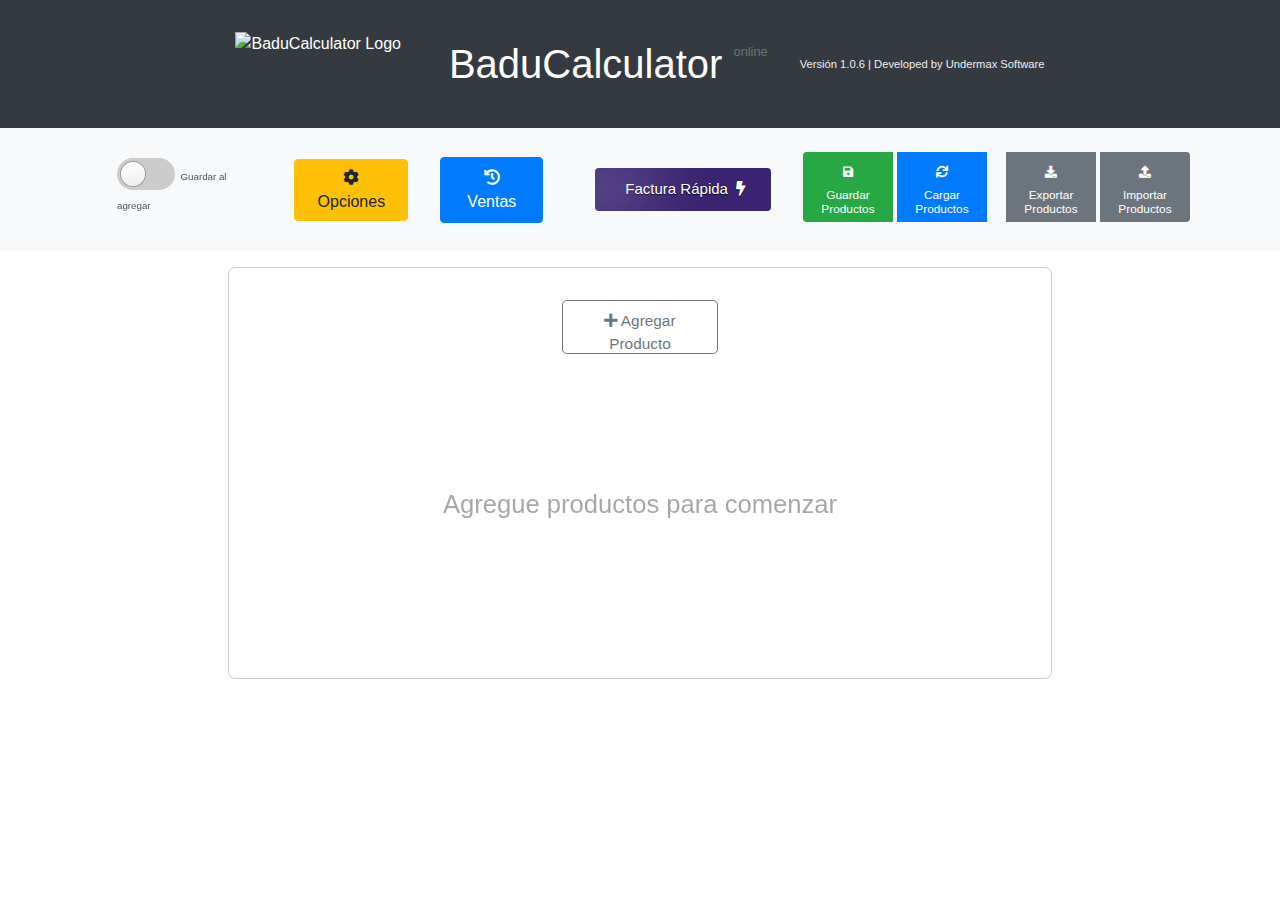
==== index.html @ 21d21f9d "v1.0.6" ====
<!DOCTYPE html>
<html lang="es">
<head>
 <meta charset="UTF-8">
    <meta http-equiv="X-UA-Compatible" content="IE=edge">
    <meta name="viewport" content="width=device-width, initial-scale=1.0">    
    <link rel="stylesheet" href="estilos.css">
    <link rel="stylesheet" href="https://cdnjs.cloudflare.com/ajax/libs/font-awesome/5.15.4/css/all.min.css">
    <link rel="manifest" href="manifest.json">
    <link href="https://maxcdn.bootstrapcdn.com/bootstrap/4.5.2/css/bootstrap.min.css" rel="stylesheet">
    <script src="https://cdn.jsdelivr.net/npm/@popperjs/core@2.9.3/dist/umd/popper.min.js"></script>
    <script src="https://code.jquery.com/jquery-3.6.0.min.js"></script>
    <script src="https://maxcdn.bootstrapcdn.com/bootstrap/4.5.2/js/bootstrap.min.js"></script>
    <link rel="stylesheet" href="https://fonts.googleapis.com/css?family=Poppins:900i&display=swap">
    <script src="https://code.jquery.com/ui/1.13.1/jquery-ui.min.js"></script>
    <link rel="stylesheet" href="https://code.jquery.com/ui/1.13.1/themes/base/jquery-ui.css">
  
   <title>BaduCalculator Online</title>
</head> 
<body>
<header>
<div class="container-fluid bg-dark text-white py-3">
  <div class="container d-flex align-items-center">
    <img src="https://raw.githubusercontent.com/maxii1996/BaduCalculator-Online/main/icon-192x192.png" alt="BaduCalculator Logo" height="64" align="left">
    <h1 class="text-white mb-0 ml-3">BaduCalculator <sup class="text-secondary">online</sup></h1>
   <span id="version">Versión 1.0.6  | Developed by Undermax Software</span>
  </div>
</div>

</header>
        <nav class="navbar navbar-expand-lg navbar-light bg-light">
		
		<div id="notification" class="notification" style="display: none;">
    <div id="notification-content" class="notification-content"></div>
</div>
<div class="container">
<label class="toggle" style="margin-left: 2rem;">
  <input class="toggle-checkbox" type="checkbox" id="autoguardarProductos" checked>
  <div class="toggle-switch"></div>
  <span class="toggle-label">Guardar al agregar</span>
</label>
<button id="modal-btn" class="btn btn-warning">
  <i class="fas fa-cog"></i> Opciones
</button>
<a class="nav-link btn btn-primary" href="#" data-toggle="modal" data-target="#historialVentasModal">
        <i class="fas fa-history"></i> Ventas
      </a>
<button type="button" class="custom-btn" id="cargarFacturacionRapida">

  <div class="text-container">
    <span class="original-text"> ‎  Factura Rápida ‎  </span>
	  <i class="fas fa-bolt"></i>
  </div>
</button>

<div id="modal-container">
  <div id="modal-content"> 
   <hr>
    <h2>Ajustes generales</h2>
    <div class="d-flex mt-3">

      <button id="save-btn" class="btn btn-success ventana-button">
        <i class="fas fa-save"></i> Guardar
      </button>
      <button id="close-modal-btn" class="btn btn-danger ventana-button">
        <i class="fas fa-times"></i> Cancelar
      </button>
      <button id="exportarConfig" class="btn btn-primary ventana-button">
        <i class="fas fa-file-export"></i> Exportar configuración
      </button>
      <button id="importarConfig" class="btn btn-secondary ventana-button">
        <i class="fas fa-file-import"></i> Importar configuración
      </button>
      <input type="file" id="archivoConfig" accept=".json" style="display: none;">
    </div>
  
    <div class="d-flex mt-3">
	 <h5>Facturación Rápida de productos:</h5>
<button type="button" class="btn btn-primary d-flex justify-content-between align-items-center" style="width: 25%;" id="facturacionRapidaBtn">
    <i class="fas fa-arrow-circle-right"></i><span style="padding-right: 1rem;">Personalizar</span>

</button>

</div>
<br>
  <h4>Personalizar textos de la Factura</h4>
  <br>
  
  
<style>
  .custom-input-container {
    display: flex;
    align-items: center;
    margin-bottom: 1rem;
    flex-wrap: nowrap;
  }
  
  .custom-input-label {
    white-space: nowrap;
	margin-left: 2rem !important;
  }
  
  .custom-input {
    background-color: #f8f9fa;
    border: 1px solid #ced4da;
    border-radius: 0.25rem;
    padding: 0.375rem 0.75rem;
    font-size: 1rem;
    line-height: 1.5;
    color: #495057;
    width: 30%;
	padding-left: 2rem;
	padding-right: 2rem;
    max-width: 30%;
    margin-left: 2rem;
	   margin-right: 2rem;
  }
</style>


<div class="custom-input-container">
  <label class="custom-input-label" for="message-input">Texto Inicial:</label>
  <input type="text" id="message-input" value="/do La factura mostraría" class="custom-input">
  <button id="reset-btn" class="btn btn-secondary">Restablecer</button>
</div>
<div class="custom-input-container">
  <label class="custom-input-label" for="end-message-input">Terminando:</label>
  <input type="text" id="end-message-input" value="Favor de abonar el importe al tendero más cercano. Gracias por su compra." class="custom-input">
  <button id="reset-end-message-btn" class="btn btn-secondary">Restablecer</button>
</div>
<div class="custom-input-container">
  <label class="custom-input-label" for="final-text-input">Detalle de Pago:</label>
  <input type="text" id="final-text-input" value=">> TOTAL A PAGAR: " class="custom-input">
  <button id="reset-final-text-btn" class="btn btn-secondary">Restablecer</button>
</div>
<div class="custom-input-container">
  <label class="custom-input-label" for="quick-text-1-input">Texto Rápido 1:</label>
  <input type="text" id="quick-text-1-input" value="" class="custom-input">
  <button id="reset-quick-text-1-btn" class="btn btn-secondary">Restablecer</button>
</div>
<div class="custom-input-container">
  <label class="custom-input-label" for="quick-text-2-input">Texto Rápido 2:</label>
  <input type="text" id="quick-text-2-input" value="" class="custom-input">
  <button id="reset-quick-text-2-btn" class="btn btn-secondary">Restablecer</button>
</div>
<div class="custom-input-container">
  <label class="custom-input-label" for="quick-text-3-input">Texto Rápido 3:</label>
  <input type="text" id="quick-text-3-input" value="" class="custom-input">
  <button id="reset-quick-text-3-btn" class="btn btn-secondary">Restablecer</button>
</div>
<hr>

<h4 style="text-align: left;">Configuración de Sonidos:</h4>
<div>

<style>
  .sound-config-row {
    display: flex !important;
    align-items: center !important;
    justify-content: flex-start !important;
    margin-bottom: -6rem !important;
	margin-left: 2rem !important;
  }

  .sound-config-container {
    display: flex !important;
    flex-direction: column !important;
  }
</style>

<div class="sound-config-container">
  <div class="sound-config-row">
    <label for="facturarSound" style="margin-right: 5rem;">Sonido del Boton Facturar:</label>
    <select id="facturarSound" class="form-select ms-2" style="width: 23%;">
       <option value="1">Sonido 1</option>
      <option value="2">Sonido 2</option>
      <option value="3">Sonido 3</option>
      <option value="4">Sonido 4</option>
      <option value="5">Sonido 5</option>
    </select>
    <input type="range" id="volumenFacturar" name="volumenFacturar" min="0" max="100" value="50" step="1" class="ms-2" style="width: 20%;">
    <button id="playFacturarButton" class="btn btn-primary ms-2" style="width: 4rem;"><i class="fas fa-play"></i></button>
  </div>

  <div class="sound-config-row">
    <label for="finalizarSound" style="margin-right: 5rem;">Sonido de Finalizar Factura:</label>
    <select id="finalizarSound" class="form-select ms-2" style="width: 23%;">
         <option value="1">Sonido 1</option>
      <option value="2">Sonido 2</option>
      <option value="3">Sonido 3</option>
    </select>
    <input type="range" id="volumenFinalizar" name="volumenFinalizar" min="0" max="100" value="50" step="1" class="ms-2"  style="width: 20%;" >
    <button id="playFinalizarButton" class="btn btn-primary ms-2" style="width: 4rem;"><i class="fas fa-play"></i></button>
  </div>
   </div>
  </div>
 </div>
</div>
	
<div class="btn-group" role="group">
<button id="guardarProductos" class="btn btn-success btn-sm boton-icono">
    <i class="fa fa-save"></i>
    Guardar Productos
  </button>
  <button id="cargarProductos" class="btn btn-primary btn-sm boton-icono">
    <i class="fa fa-sync"></i>
    Cargar Productos
  </button>
  <button id="exportarProductos" class="btn btn-secondary btn-sm boton-icono">
    <i class="fa fa-download"></i>
    Exportar Productos
  </button>
  <button id="importarProductos" class="btn btn-secondary btn-sm boton-icono">
    <i class="fa fa-upload"></i>
    Importar Productos
  </button>

</div>      
		   </div>
        </nav>
    </header>
	
<center>

  <div class="col-md-8">
  <div class="productos">
  <input type="file" id="archivoImportar" accept=".json" style="display: none;">
  <div class="col-md-6">
 
 	 <button id="toggleAgregarProducto" class="btn btn-outline-secondary btn-lg">
        <i class="fas fa-plus"></i> Agregar Producto
    </button>
	
 <div id="notificacionContenedor" class="mt-1" style="width: 95%;"></div>
 <br>
  <br>
   <div class="facturacion">
      <h6 class="tituloSeccion">Detalle de Facturación</h6> 				
        <ul id="detalleFacturacion" class="list-group"></ul>
          <hr>
            <h6>Total: $<span id="total">0</span></h6>
                <span id="cantidadProductos"></span>   
            </div>
			</div> 
			<br>
			
<div class="contenidoFormulario">
  <div class="form-tarjeta">
    <div class="form-group mb-3">
      <label for="nombreProducto">Nombre del Producto:</label>
      <input type="text" id="nombreProducto" class="form-control">
    </div>
    <div class="form-group mb-3">
      <label for="precio">Precio:</label>
      <input type="number" id="precio" class="form-control" min="1">
    </div>
    <button id="agregarProducto" class="btn btn-primary btn"><i class="fas fa-arrow-down"></i> Agregar Producto</button>
  </div>
</div>

        <h6 id="productosAFacturar"><span>Agregue productos para comenzar</span></h6>

            <div>
              <input type="text" id="buscarProducto" placeholder="Buscar producto" class="buscar">
			</div>
			<br>
            <ul id="listaProductos" class="list-group"></ul>
            <input type="file" id="archivoImportar" accept=".json" style="display: none;">
            <div class="button-container">	
		  <button id="facturar" class="btn btn-primary custom-button">
            <i class="fas fa-file-invoice-dollar"></i> Facturar
         </button>	
     <button id="siguienteCliente" class="btn btn-secondary w-50 custom-button" disabled>
     <i class="fas fa-user-plus"></i> Siguiente Cliente
</button>
			  		  
<div id="listaProductos" class="mt-2"></div>

            </div>
        </div>
    </div>
	<br>
	</div>
	
</center>
   
<div class="modal fade" id="editarProductoModal" tabindex="-1" aria-labelledby="editarProductoModalLabel" aria-hidden="true">
    <div class="modal-dialog modal-dialog-centered">
        <div class="modal-content">
            <div class="modal-header">
                <h5 class="modal-title" id="editarProductoModalLabel">Editar producto</h5>
                <button type="button" class="btn-close" data-bs-dismiss="modal" aria-label="Close" id="cerrarEditarProducto"></button>

            </div>
            <div class="modal-body">
                <div class="mb-3">
                    <label for="nuevoNombreProducto" class="form-label">Nombre del producto</label>
                    <input type="text" class="form-control" id="nuevoNombreProducto">
                </div>
                <div class="mb-3">
                    <label for="nuevoPrecioProducto" class="form-label">Precio del producto</label>
                    <input type="number" class="form-control" id="nuevoPrecioProducto" step="1" min="0">
                </div>
            </div>
            <div class="modal-footer">
<div class="btn btn-danger" id="eliminarProductoModal" style="position: relative;">Eliminar</div>
                <button type="button" class="btn btn-secondary" data-bs-dismiss="modal" id="cancelarEditarProducto">Cancelar</button>
                <button type="button" class="btn btn-primary" id="confirmarEditarProducto">Guardar cambios</button>
            </div>
			
			<p class="text-center mt-3" style="font-size: 1.1rem;">
 Sugerencia
</p>
			<p class="text-center mt-2" style="font-size: 0.78rem;">
 Puedes borrar todos los productos si mantienes pulsado el botón de Eliminar durante 3 segundos.
</p>
        </div>
    </div>
</div>

<div class="modal fade" id="historialVentasModal" tabindex="-1" role="dialog" aria-labelledby="historialVentasModalLabel" aria-hidden="true">
  <div class="modal-dialog modal-dialog-centered modal-lg" role="document" style="max-width: 80%;">
    <div class="modal-content">
      <div class="modal-header">
        <h5 class="modal-title" id="historialVentasModalLabel">Historial de Ventas</h5>
        <button type="button" class="btn-close" data-bs-dismiss="modal" aria-label="Close"></button>
      </div>
      <div class="modal-body">
	    <div class="d-flex justify-content-between">
	   <input type="text" id="searchInput" class="form-control mb-3" placeholder="Buscar por nombre de producto">
        <div class="input-group mb-3">
	  <span class="input-group-text">Precio entre:</span>
    <input type="number" id="minPriceInput" class="form-control" placeholder="Mínimo" min="0" max="99999999">
    <span class="input-group-text">y</span>
    <input type="number" id="maxPriceInput" class="form-control" placeholder="Máximo" min="0" max="99999999">
	 </div>
	 </div>
	 <table class="table table-bordered">
          <thead>
            <tr>
              <th>Fecha / Hora</th>
              <th>Productos</th>
              <th>Total</th>
            </tr>
          </thead>
          <tbody id="historialVentasTbody">
		 
          </tbody>
        </table>
		 <nav>
    <ul class="pagination" id="salesPagination">
    </ul>
  </nav>
      </div>
      <div class="modal-footer">

       <button type="button" class="btn btn-danger" id="deleteSalesButton">Borrar registros de venta</button>
  <button type="button" class="btn btn-secondary" data-bs-dismiss="modal">Cerrar</button>
  <button type="button" class="btn btn-primary">Exportar Datos</button>
	 </div>
    </div>
  </div>
</div>



<div class="modal" tabindex="-1" role="dialog" id="confirmDeleteAllModal" data-backdrop="static" data-keyboard="false">
  <div class="modal-dialog" role="document">
    <div class="modal-content">
      <div class="modal-header">
        <h5 class="modal-title">Confirmar eliminación de todos los productos</h5>
        <button type="button" class="close" data-dismiss="modal" aria-label="Close">
          <span aria-hidden="true">&times;</span>
        </button>
      </div>
      <div class="modal-body">
        <p>¿Deseas borrar todos los productos existentes de la lista?</p>
      </div>
      <div class="modal-footer">
        <button type="button" class="btn btn-danger" id="confirmDeleteAll">Eliminar todos</button>
        <button type="button" class="btn btn-secondary" data-dismiss="modal">Cancelar</button>
      </div>
    </div>
  </div>
</div>


<div class="modal" tabindex="-1" role="dialog" id="confirmDeleteSingleModal" data-backdrop="static" data-keyboard="false">
  <div class="modal-dialog" role="document">
    <div class="modal-content">
      <div class="modal-header">
        <h5 class="modal-title">Confirmar eliminación</h5>
        <button type="button" class="close" data-dismiss="modal" aria-label="Close">
          <span aria-hidden="true">&times;</span>
        </button>
      </div>
      <div class="modal-body">
        <p>¿Estás seguro de que deseas eliminar este producto? Se guardarán los cambios automáticamente.</p>
      </div>
      <div class="modal-footer">
        <button type="button" class="btn btn-danger" id="confirmDeleteSingle">Eliminar</button>
        <button type="button" class="btn btn-secondary" data-dismiss="modal">Cancelar</button>
      </div>
    </div>
  </div>
</div>



<div class="modal fade" id="deleteConfirmationModal" tabindex="-1" role="dialog" aria-labelledby="deleteConfirmationModalLabel" aria-hidden="true">
  <div class="modal-dialog modal-dialog-centered" role="document">
    <div class="modal-content">
      <div class="modal-header">
        <h5 class="modal-title" id="deleteConfirmationModalLabel">Borrar registros de ventas</h5>
      </div>
      <div class="modal-body">
        ¿Borrar realmente los registros de ventas?
      </div>
      <div class="modal-footer">
<button type="button" class="btn btn-secondary" id="cancelDeleteButton">No, cancelar</button>
        <button type="button" class="btn btn-danger" id="confirmDeleteButton">Sí, borrarlos</button>
      </div>
    </div>
  </div>
</div>

<div class="modal modal-fullscreen" tabindex="-1" id="facturarapida1" data-backdrop="static" data-bs-keyboard="false">
  <div class="modal-dialog">
    <div class="modal-content">
      <div class="modal-header">
        <h5 class="modal-title">Opciones de Facturación Rápida</h5>
      </div>

      <div class="alert alert-success d-none" id="NotificationFast" role="alert">
        <i class="fas fa-check-circle"></i> Cambios guardados
      </div>

      <div class="modal-body">
        <div class="container-fluid">
            <div class="mensaje-container" style="display: none;">
                <p>Primero agrega algún producto para usar esta función</p>
            </div>
            <div class="row gy-3" id="facturacionRapidaProductos"></div>
        </div>
    </div>
      <div class="modal-footer">
<button type="button" class="btn btn-warning" id="restablecerFacturacionRapida">Restablecer</button>

        <button type="button" class="btn btn-primary" id="aplicarFacturacionRapida">Aplicar</button>
        <button type="button" class="btn btn-secondary" id="aplicarFacturacionRapida" data-dismiss="modal">Cerrar</button>
      </div>
    </div>
  </div>
</div>

<script id="productoTemplate" type="text/template">
    <div class="producto-grid-item">
      <div class="producto-card" data-id="{id}">

            <div class="nombrePrecio">
                <span class="nombreProducto">{nombreProducto}</span>
                <span class="precio">$ {precio}</span>
            </div>
            <button class="editarProducto btn btn-sm btn-secondary">
                <i class="fas fa-edit"></i>
            </button>
            <label for="cantidad-{id}" class="me-1">Cantidad:</label>
            <input type="number" id="cantidad-{id}" class="cantidad form-control form-control-sm" value="0" min="0" max="999999" style="width: 5rem">
        </div>
    </div>
	
	
</script>
    <script src="script.js"></script>
    <script src="https://cdn.jsdelivr.net/npm/bootstrap@5.3.0-alpha1/dist/js/bootstrap.bundle.min.js" integrity="sha384-cn7l7gDp0eyniUwwAZgrzD06kc/tftFf19TOAs2zVinnD/C7E91j9yyk5//jjpt/" crossorigin="anonymous"></script>
</body>

</html>

<script>
  if ('serviceWorker' in navigator) {
    window.addEventListener('load', function() {
      navigator.serviceWorker.register('/service-worker.js').then(function(registration) {
        console.log('Service Worker registered with scope:', registration.scope);
      }, function(error) {
        console.log('Service Worker registration failed:', error);
      });
    });
  }
</script>
---- estilos.css ----
body {
    font-family: Arial, sans-serif;
    line-height: 1.6;
    margin: 0;
    padding: 0;
	
}



h2 {
  font-size: 1.5rem;
}

h2.tituloSeccion {
  font-size: 1.25rem;
  opacity: 0.7;
}

h6 {
  font-family: "Segoe UI", sans-serif;
  font-size: 0.3rem;
}

#cantidadProductos {
  font-size: 0.8rem;
}

.container {
    display: flex;
    justify-content: center;
    align-items: center;
    flex-wrap: wrap;
    gap: 2rem;
    padding: 1rem;
}

.form, .facturacion {
    border: 1px solid #ccc;
    border-radius: 7px;
    padding: 2rem;
    width: 90%;
	font-size: 0.8rem;
	 background-color: #fafafa;
	
}

.productos{
	
	  border: 1px solid #ccc;
    border-radius: 7px;
    padding: 2rem;
    width: 100%;
	font-size: 0.9rem;
	
	
}

header nav {
    display: flex;
    justify-content: center;
    align-items: center;
    gap: 1rem;
    padding: 1rem;
    background-color: #f8f9fa;
    border-bottom: 1px solid #dee2e6;
}

#listaProductos li {
  list-style: none;
    margin-bottom: 0;
    border: none;
  
}
#listaProductos li:last-child {
  border-bottom: none;
}

.producto {
  display: flex;
  justify-content: space-between;
  align-items: center;
  border-bottom: 1px solid #ddd;
  padding: 5px;
   font-size: 1.6em;
  margin-bottom: 5px;
}

#detalleFacturacion li {
    font-size: 0.8rem;
}



.producto .nombreProducto {
  font-size: 2.6rem;
  font-family: Segoe UI, sans-serif;
  white-space: nowrap;
}

.producto input.cantidad {
  margin-left: 5px;
}

.nombreProducto {
  font-size: 1.2rem;
  font-family: Segoe UI, sans-serif;
  white-space: nowrap;
}


.productos ul li {
    border-bottom: 1px solid #ddd;
    padding-bottom: 5px;
    margin-bottom: 5px;
	 height: 100%;
}

html, body {
  height: 100%;
}

button {
    cursor: pointer;
}

.navbar {
  margin-bottom: 1rem;
}

.tituloSeccion {
  margin-bottom: 1rem;
  opacity: 0.45;
    font-size: 1.2rem;
  font-weight: lighter;
}

.form-container {
  max-width: 20%;
}

.productos-container {
  margin-left: 1rem;
}

.facturacion {
  max-width: 100%;
}

.notification {
  position: fixed;
  top: 20px;
  left: 50%;
  transform: translateX(-50%);
  z-index: 1000;
  width: auto;
  padding: 10px 20px;
  border-radius: 5px;
  font-size: 16px;
  color: white;
  background-color: #4caf50;
  box-shadow: 0 2px 5px rgba(0, 0, 0, 0.3);
}

.modal {
  display: none;
  position: fixed;
  z-index: 1;
  left: 0;
  top: 0;
  width: 100%;
  height: 100%;
  overflow: auto;
  background-color: rgba(0, 0, 0, 0.4);
}

.modal-content {
  background-color: #fefefe;
  margin: 15% auto;
  padding: 20px;
  border: 1px solid #888;
  width: 30%;
  display: flex;
  flex-direction: column;
  gap: 10px;
}

.modal input {
  width: 100%;
}

.buscar {
  border-radius: 7px;
  border: none;
  box-shadow: 0 2px 3px rgba(0, 0, 0, 0.1);
  padding: 1rem;
  width: 75%;
  font-size: 0.9rem;
  margin-bottom: 3rem;
  margin-top: 1rem;
}

.producto {
  width: 100%;
}

.list-group-item.par {
  background-color: #f3f3f3;
 
}

.list-group-item.impar {
  background-color: #f7f7f7;
 
}

#listaProductos {
  display: grid;
  grid-template-columns: repeat(auto-fill, minmax(250px, 1fr));
  gap: 1rem;
}

.producto-card {
  position: relative;
  padding: 16px;
  background-color: #efefef40;
  border-radius: 7px;
  box-shadow: 0 4px 6px rgba(0, 0, 0, 0.1);
}





.editarProducto {
  position: absolute;
  top: 8px;
   border: none;
  right: 8px;
  border: 0;
  outline: none;
  box-shadow: none;
}

.precio {
  font-size: 1.1em;
  margin-right: 1rem; 

}

.nombrePrecio {
	 font-size: 1.1em;
  display: flex;
   margin-top: 2rem;
  justify-content: space-between;
  margin-bottom: 16px;
}





.boton-icono i {
  display: block; 
  margin-bottom: 0.1rem;
  
   padding: 8px 15px;
}

.boton-icono {
  display: inline-flex;
  align-items: center;
  justify-content: center;
  flex-direction: column;
  margin-right: 5px;
  margin-bottom: 5px;
  padding: 2rem;

  width: 90px;
  height: 70px;
}

.boton-icono svg {
  font-size: 30px;
  margin-bottom: 5px;
}

#contenedor-botones {
  display: flex;
  flex-wrap: wrap;
  
  margin-top: 2px;
  margin-bottom: 2px;
  justify-content: center;
}

#contenedor-botones .fila-botones {
  display: flex;
  justify-content: center;
  margin-top: 10px;
  margin-bottom: 10px;
}

#contenedor-botones .fila-botones .boton-icono {
  margin-right: 4px;
  margin-left: 4px;
}

#contenedor-botones .fila-botones:first-of-type .boton-icono {
  margin-bottom: 12px;
}

#contenedor-botones .fila-botones:last-of-type .boton-icono {
  margin-top: 12px;
}

footer {
    position: fixed;
    bottom: 0;
    width: 100%;
    background-color: #f1f1f1;
    font-size: 8px;
    font-family: Segoe UI, sans-serif;
    text-align: center;
    padding: 5px 0;
}

#currentYear {
    font-weight: bold;
}

.header {
  display: flex;
  justify-content: center;
  align-items: center;
  background-color: #1c1c1c;
  color: white;
  height: 128px;
}

.logo {
  margin-right: 16px;
}

.title {
  font-size: 24px;
}

.title h1 {
  margin: 0;
  font-weight: normal;
}

.button-container {
	margin-left: 8rem;
    display: flex;
    width: 100%;
	align-items: center;
    padding: 20px;
	  justify-content: center;
    margin-top: 3rem; 
}

.custom-button {
    width: 45%;
	max-width: 23rem;
    text-overflow: ellipsis; 
    box-sizing: border-box;
    height: 4rem;
}

.ventana-button {
    width: 22%;
	max-width: 16rem;
    text-overflow: ellipsis; 
    box-sizing: border-box;
    height: 4rem;
}

.btn-primary {
    margin-right: 20px;
}

#options-btn {
  background-color: #ffc107;
  color: #333;
  border: 1px solid #ffc107;
  border-radius: 5px;
  padding: 10px 20px;
  cursor: pointer;
}

#options-btn:hover {
  background-color: #333;
  color: #fff;
}


#modal-container {
  position: fixed;
  top: 0;
  left: 0;
  width: 100%;
  height: 100%;
  background-color: rgba(0, 0, 0, 0.9);
  display: none;
  z-index: 1;
}

@media (min-width: 1080px) {
  .d-flex.mt-3 {
    gap: 1rem;
	padding: 9rem;
	padding-left: 3rem;
	padding-right: 3rem;
	width: 60%;
	max-width: 60%;
	height: 27%;
	padding-bottom: 2.4rem;
	padding-top: 2.4rem;
	max-height: 27%;
}
}

#modal-content {
  background-color: #f5f5f5;
  padding: 1rem;
  max-width: 100%;
  height: 100%;
  max-height: 100%;
  width: 100%;
  max-height: 100%;
  overflow-y: auto;
  border-radius: 5px;
  position: relative;
  margin: auto;
  display: flex;
  flex-direction: column;
  align-items: center;
}

#modal-content div {
  display: flex;
  flex-direction: row;
  justify-content: space-between;
  align-items: center;
  width: 100%;
  height: 100%:
  
}

#modal-content label {
  margin-right: 1rem;
}


#modal-content input[type="text"] {
    width: 100%;
  max-width: 100%;
}




#productosAFacturar {
  opacity: 0.4;
  font-size: 1.6rem;
  font-weight: lighter;
}

header {

  top: 0;
  z-index: 999;
}


.titulo {
  font-size: 2rem;
  color: black;
}

.logo {
  height: 40px;
  margin-right: 10px;
}

h1 {
    font-weight: 400;
}

.container-fluid {
  background-color: #fff;
}

#version {
  font-size: 0.7rem;
  color: #efefef;
  font-weight: 400;
}

.text-secondary {
  font-size: 0.8rem;
  top: -1.4rem
}

.facturacion-bg {
  background-color: #efefef;
}

.sound-config-container {
  display: flex;
  align-items: center;
  
}

.sound-config-container label {
  margin-right: 2.5rem;
}

.sound-config-container input[type="range"] {
  margin: 1rem;
}

.no-scroll {
  overflow: hidden;
}

.modal-fullscreen {
  background-color: #f0f0f0;
  color: black;
 
}

#facturacionRapidaBtn {
  height: 30%;
  width: 55%;
  margin-right: 12rem;
  padding: 2.2rem;
  padding-left: 1.3rem;
  padding-right: 1.4rem;
  border-radius: 0.5rem;
  font-size: 1.3rem;
  line-height: 1.2rem;
  display: flex;
  align-items: left;
  justify-content: left;
  background-color: #007bff;
  color: white;
  border: none;
  transition: all 0.2s ease-in-out;
}

#facturacionRapidaBtn i {
  margin-right: 0.3rem;
}

#facturacionRapidaBtn:hover {
  transform: translateY(-2px);
  box-shadow: 0 2px 4px rgba(0, 0, 0, 0.2);
  background-color: #6799e9;
}

.cta {


  text-decoration: none;
  font-size: 17px;
  color: white;
  background: #6225E6;
  transition: 2s;
  box-shadow: 6px 6px 0 black;
  transform: skewX(-15deg);
  border: none;
  cursor: pointer;
}

.custom-btn {
  position: relative;
  display: inline-flex;
  align-items: center;
  background: #3a2471;
  color: #fff;
    text-shadow: 0px 1px 1px rgba(0, 0, 0, 0.85);
  width: 11rem;
  height: 2.7rem;
  border: 0;
  font-size: 15px;
  border-radius: 4px;
   font-family: Arial, sans-serif;
   font-weight: 500;
  transition: 1.3s;
  overflow: hidden;
  padding: 0 10px;
  justify-content: center;
}

.custom-btn:focus {
  outline: 0;
}

.custom-btn:before {
  content: '';
  display: block;
  position: absolute;
  background: rgba(255, 255, 255, 0.5);
  width: 10rem;
  height: 100%;
  left: 0;
  top: 0;
  opacity: .5;
  filter: blur(30px);
  transform: translateX(-100px)  skewX(-15deg);
}

.custom-btn:after {
  content: '';
  display: block;
  position: absolute;
  background: rgba(255, 255, 255, 0.2);
  width: 30px;
  height: 100%;
  left: 30px;
  top: 0;
  opacity: 0;
  filter: blur(5px);
  transform: translateX(-100px) skewX(-15deg);
}

.custom-btn:hover {
   background: #3a2471;
  cursor: pointer;
}

.custom-btn:hover:before {
  transform: translateX(300px)  skewX(-15deg);
  opacity: 0.3;
  transition: .7s;
}

.custom-btn:hover:after {
  transform: translateX(300px) skewX(-15deg);
  opacity: 1;
  transition: .7s;
 
}

.alert-custom {
  position: fixed;
  top: 0;
  right: 0;
  margin: 1rem;
  animation-name: slideDown;
  animation-duration: 0.5s;
}

.fadeOut {
  animation-name: fadeOut;
  animation-duration: 1s;
}

@keyframes slideDown {
  from {
    transform: translateY(-100%);
  }
  to {
    transform: translateY(0);
  }
}

@keyframes fadeOut {
  from {
    opacity: 1;
  }
  to {
    opacity: 0;
  }
}


.contenidoFormulario .form-tarjeta {
  max-height: 0;
  overflow: hidden;
  transition: max-height 0.5s ease-out, opacity 0.5s ease-out;
  width: 90%;
  margin: 0 auto;
  background-color: #ffffff;
  padding: 2rem;
  padding-top: 2rem;
  padding-bottom: 2rem;
  border: 1px solid #cccccc;
  box-shadow: 2px 2px 6px rgba(0, 0, 0, 0.1);
  border-radius: 0.25rem;
  opacity: 0;
  height: auto;
  display: flex;
  justify-content: space-between;
  align-items: center;
}


.contenidoFormulario.mostrar .form-tarjeta {
  max-height: 10rem;
  opacity: 1;

}

.contenidoFormulario .form-tarjeta .form-group {
  display: inline-block;
  width: 100%;
  margin-top: 5%;
   margin-bottom: 5%;
  margin-right: 5%;
}

.contenidoFormulario .form-tarjeta .form-group:last-child {
  margin-right: 50;
   margin-top: 5%;
   margin-bottom: 5%;
}

.contenidoFormulario .form-tarjeta button {
  margin-left: 1rem;
}

#toggleAgregarProducto {
  width: 45%;
  font-size: 0.96rem;
  height: 3.4rem;
  transition: transform 0.3s ease-in-out;
}

#toggleAgregarProducto:hover {
  animation: grow 1s infinite alternate;
}

@keyframes grow {
  from {
    transform: scale(1);
  }
  to {
    transform: scale(0.98);
  }
}


.productos {
  background-color: #fafafa;
}


.toggle {
  cursor: pointer;
  display: inline-block;
}

.toggle-switch {
  display: inline-block;
  background: #ccc;
  border-radius: 16px;
  width: 58px;
  height: 32px;
  position: relative;
  vertical-align: middle;
  transition: background 0.25s;
}
.toggle-switch:before, .toggle-switch:after {
  content: "";
}
.toggle-switch:before {
  display: block;
  background: linear-gradient(to bottom, #fff 0%, #eee 100%);
  border-radius: 50%;
  box-shadow: 0 0 0 1px rgba(0, 0, 0, 0.25);
  width: 24px;
  height: 24px;
  position: absolute;
  top: 4px;
  left: 4px;
  transition: left 0.25s;
}
.toggle:hover .toggle-switch:before {
  background: linear-gradient(to bottom, #fff 0%, #fff 100%);
  box-shadow: 0 0 0 1px rgba(0, 0, 0, 0.5);
}
.toggle-checkbox:checked + .toggle-switch {
  background: #56c080;
}
.toggle-checkbox:checked + .toggle-switch:before {
  left: 30px;
}

.toggle-checkbox {
  position: absolute;
  visibility: hidden;
}

.toggle-label {
  margin-left: 1px;
  position: relative;
  top: 2px;
  right: 0rem;
    opacity: 0.8;
  font-size: 0.61rem;
}

.btn-group button.btn {
font-size: 0.74rem;

  line-height: 1.2;
}

/* Asegúrate de reemplazar .producto-card con la clase que utilices para las tarjetas de productos */
.producto-card {
  cursor: grab;
}

.producto-card:active {
  cursor: grabbing;
}

.placeholder {
  border: 1px dashed #cccccc;
  background-color: #f5f5f5;
  box-shadow: 0 2px 4px rgba(0, 0, 0, 0.15);
}
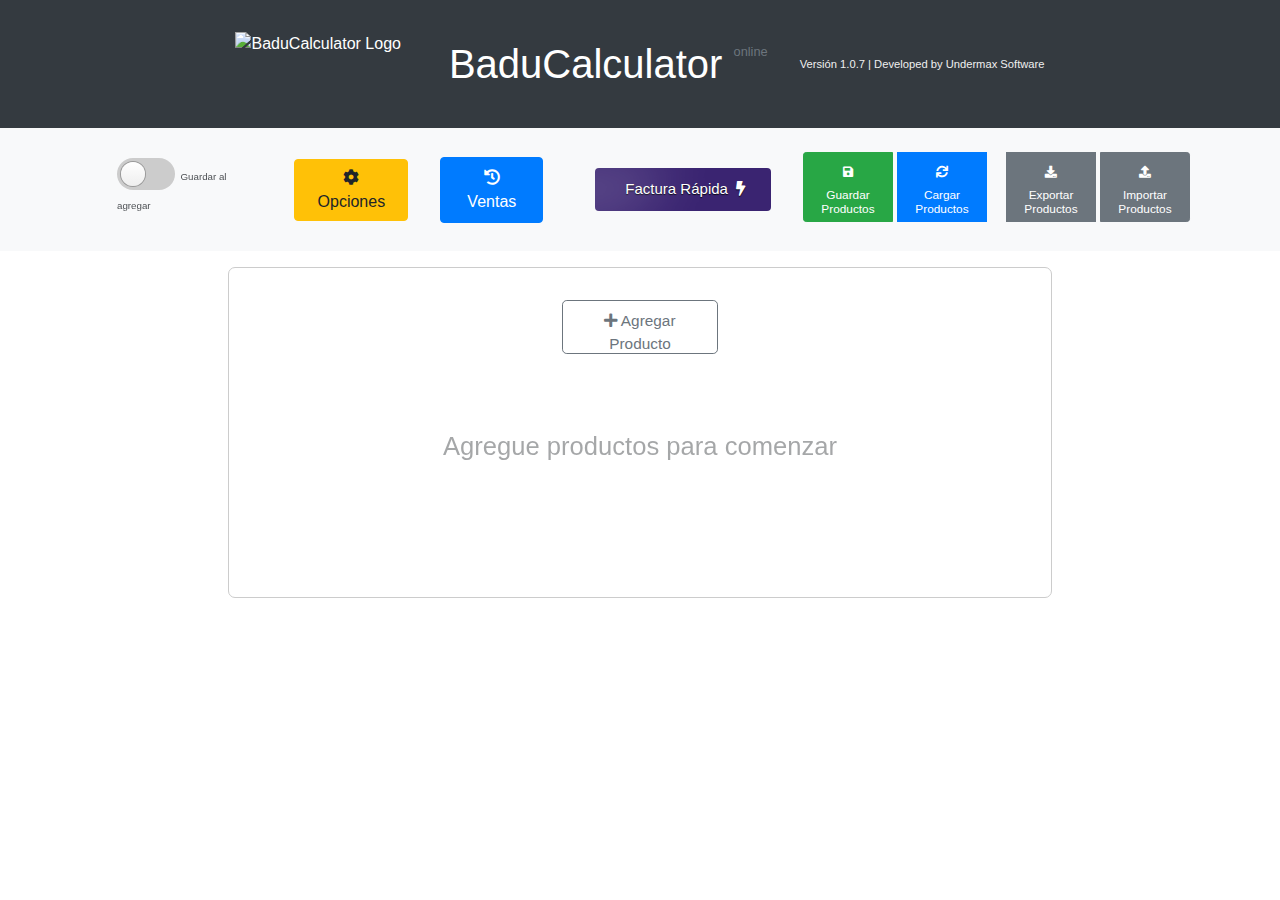
==== commit 7796de18: "v.1.0.7" ====
--- a/index.html
+++ b/index.html
@@ -1,488 +1,643 @@
 <!DOCTYPE html>
 <html lang="es">
+
 <head>
- <meta charset="UTF-8">
-    <meta http-equiv="X-UA-Compatible" content="IE=edge">
-    <meta name="viewport" content="width=device-width, initial-scale=1.0">    
-    <link rel="stylesheet" href="estilos.css">
-    <link rel="stylesheet" href="https://cdnjs.cloudflare.com/ajax/libs/font-awesome/5.15.4/css/all.min.css">
-    <link rel="manifest" href="manifest.json">
-    <link href="https://maxcdn.bootstrapcdn.com/bootstrap/4.5.2/css/bootstrap.min.css" rel="stylesheet">
-    <script src="https://cdn.jsdelivr.net/npm/@popperjs/core@2.9.3/dist/umd/popper.min.js"></script>
-    <script src="https://code.jquery.com/jquery-3.6.0.min.js"></script>
-    <script src="https://maxcdn.bootstrapcdn.com/bootstrap/4.5.2/js/bootstrap.min.js"></script>
-    <link rel="stylesheet" href="https://fonts.googleapis.com/css?family=Poppins:900i&display=swap">
-    <script src="https://code.jquery.com/ui/1.13.1/jquery-ui.min.js"></script>
-    <link rel="stylesheet" href="https://code.jquery.com/ui/1.13.1/themes/base/jquery-ui.css">
-  
-   <title>BaduCalculator Online</title>
-</head> 
+  <meta charset="UTF-8">
+  <meta http-equiv="X-UA-Compatible" content="IE=edge">
+  <meta name="viewport" content="width=device-width, initial-scale=1.0">
+  <link rel="stylesheet" href="estilos.css">
+  <link rel="stylesheet" href="https://cdnjs.cloudflare.com/ajax/libs/font-awesome/5.15.4/css/all.min.css">
+  <link rel="manifest" href="manifest.json">
+  <link href="https://maxcdn.bootstrapcdn.com/bootstrap/4.5.2/css/bootstrap.min.css" rel="stylesheet">
+  <script src="https://cdn.jsdelivr.net/npm/@popperjs/core@2.9.3/dist/umd/popper.min.js"></script>
+  <script src="https://code.jquery.com/jquery-3.6.0.min.js"></script>
+  <script src="https://maxcdn.bootstrapcdn.com/bootstrap/4.5.2/js/bootstrap.min.js"></script>
+  <link rel="stylesheet" href="https://fonts.googleapis.com/css?family=Poppins:900i&display=swap">
+  <script src="https://code.jquery.com/ui/1.13.1/jquery-ui.min.js"></script>
+  <link rel="stylesheet" href="https://code.jquery.com/ui/1.13.1/themes/base/jquery-ui.css">
+
+  <title>BaduCalculator Online</title>
+</head>
+
 <body>
-<header>
-<div class="container-fluid bg-dark text-white py-3">
-  <div class="container d-flex align-items-center">
-    <img src="https://raw.githubusercontent.com/maxii1996/BaduCalculator-Online/main/icon-192x192.png" alt="BaduCalculator Logo" height="64" align="left">
-    <h1 class="text-white mb-0 ml-3">BaduCalculator <sup class="text-secondary">online</sup></h1>
-   <span id="version">Versión 1.0.6  | Developed by Undermax Software</span>
-  </div>
-</div>
-
-</header>
-        <nav class="navbar navbar-expand-lg navbar-light bg-light">
-		
-		<div id="notification" class="notification" style="display: none;">
-    <div id="notification-content" class="notification-content"></div>
-</div>
-<div class="container">
-<label class="toggle" style="margin-left: 2rem;">
-  <input class="toggle-checkbox" type="checkbox" id="autoguardarProductos" checked>
-  <div class="toggle-switch"></div>
-  <span class="toggle-label">Guardar al agregar</span>
-</label>
-<button id="modal-btn" class="btn btn-warning">
-  <i class="fas fa-cog"></i> Opciones
-</button>
-<a class="nav-link btn btn-primary" href="#" data-toggle="modal" data-target="#historialVentasModal">
+  <header>
+    <div class="container-fluid bg-dark text-white py-3">
+      <div class="container d-flex align-items-center">
+        <img src="https://raw.githubusercontent.com/maxii1996/BaduCalculator-Online/main/icon-192x192.png"
+          alt="BaduCalculator Logo" height="64" align="left">
+        <h1 class="text-white mb-0 ml-3">BaduCalculator <sup class="text-secondary">online</sup></h1>
+        <span id="version">Versión 1.0.7 | Developed by Undermax Software</span>
+      </div>
+    </div>
+
+  </header>
+  <nav class="navbar navbar-expand-lg navbar-light bg-light">
+
+    <div id="notification" class="notification" style="display: none;">
+      <div id="notification-content" class="notification-content"></div>
+    </div>
+    <div class="container">
+      <label class="toggle" style="margin-left: 2rem;">
+        <input class="toggle-checkbox" type="checkbox" id="autoguardarProductos" checked>
+        <div class="toggle-switch"></div>
+        <span class="toggle-label">Guardar al agregar</span>
+      </label>
+      <button id="modal-btn" class="btn btn-warning">
+        <i class="fas fa-cog"></i> Opciones
+      </button>
+      <a class="nav-link btn btn-primary" href="#" data-toggle="modal" data-target="#historialVentasModal">
         <i class="fas fa-history"></i> Ventas
       </a>
-<button type="button" class="custom-btn" id="cargarFacturacionRapida">
-
-  <div class="text-container">
-    <span class="original-text"> ‎  Factura Rápida ‎  </span>
-	  <i class="fas fa-bolt"></i>
-  </div>
-</button>
-
-<div id="modal-container">
-  <div id="modal-content"> 
-   <hr>
-    <h2>Ajustes generales</h2>
-    <div class="d-flex mt-3">
-
-      <button id="save-btn" class="btn btn-success ventana-button">
-        <i class="fas fa-save"></i> Guardar
+      <button type="button" class="custom-btn" id="cargarFacturacionRapida">
+
+        <div class="text-container">
+          <span class="original-text"> ‎ Factura Rápida ‎ </span>
+          <i class="fas fa-bolt"></i>
+        </div>
       </button>
-      <button id="close-modal-btn" class="btn btn-danger ventana-button">
-        <i class="fas fa-times"></i> Cancelar
-      </button>
-      <button id="exportarConfig" class="btn btn-primary ventana-button">
-        <i class="fas fa-file-export"></i> Exportar configuración
-      </button>
-      <button id="importarConfig" class="btn btn-secondary ventana-button">
-        <i class="fas fa-file-import"></i> Importar configuración
-      </button>
-      <input type="file" id="archivoConfig" accept=".json" style="display: none;">
-    </div>
+
+      <div id="modal-container">
+        <div id="modal-content">
+          <hr>
+          <h2>Ajustes generales</h2>
+          <div class="d-flex mt-3">
+
+            <button id="save-btn" class="btn btn-success ventana-button">
+              <i class="fas fa-save"></i> Guardar
+            </button>
+            <button id="close-modal-btn" class="btn btn-danger ventana-button">
+              <i class="fas fa-times"></i> Cancelar
+            </button>
+            <button id="exportarConfig" class="btn btn-primary ventana-button">
+              <i class="fas fa-file-export"></i> Exportar configuración
+            </button>
+            <button id="importarConfig" class="btn btn-secondary ventana-button">
+              <i class="fas fa-file-import"></i> Importar configuración
+            </button>
+            <input type="file" id="archivoConfig" accept=".json" style="display: none;">
+          </div>
+
+          <div class="d-flex mt-3">
+            <h5>Facturación Rápida de productos:</h5>
+            <button type="button" class="btn btn-primary d-flex justify-content-between align-items-center"
+              style="width: 25%;" id="facturacionRapidaBtn">
+              <i class="fas fa-arrow-circle-right"></i><span style="padding-right: 1rem;">Personalizar</span>
+            </button>
+            <h5 class="ml-3">Categorías:</h5>
+            <button type="button" class="btn btn-primary d-flex justify-content-between align-items-center ml-2"
+              id="abrirAdministrarCategorias">
+              <span>Editar Categorías</span><i class="fas fa-edit ml-2"></i>
+            </button>
+
+
+
+          </div>
+
+          <br>
+          <h4>Personalizar textos de la Factura</h4>
+          <br>
+
+
+          <style>
+            .custom-input-container {
+              display: flex;
+              align-items: center;
+              margin-bottom: 1rem;
+              flex-wrap: nowrap;
+            }
+
+            .custom-input-label {
+              white-space: nowrap;
+              margin-left: 2rem !important;
+            }
+
+            .custom-input {
+              background-color: #f8f9fa;
+              border: 1px solid #ced4da;
+              border-radius: 0.25rem;
+              padding: 0.375rem 0.75rem;
+              font-size: 1rem;
+              line-height: 1.5;
+              color: #495057;
+              width: 30%;
+              padding-left: 2rem;
+              padding-right: 2rem;
+              max-width: 30%;
+              margin-left: 2rem;
+              margin-right: 2rem;
+            }
+          </style>
+
+
+          <div class="custom-input-container">
+            <label class="custom-input-label" for="message-input">Texto Inicial:</label>
+            <input type="text" id="message-input" value="/do La factura mostraría" class="custom-input">
+            <button id="reset-btn" class="btn btn-secondary">Restablecer</button>
+          </div>
+          <div class="custom-input-container">
+            <label class="custom-input-label" for="end-message-input">Terminando:</label>
+            <input type="text" id="end-message-input"
+              value="Favor de abonar el importe al tendero más cercano. Gracias por su compra." class="custom-input">
+            <button id="reset-end-message-btn" class="btn btn-secondary">Restablecer</button>
+          </div>
+          <div class="custom-input-container">
+            <label class="custom-input-label" for="final-text-input">Detalle de Pago:</label>
+            <input type="text" id="final-text-input" value=">> TOTAL A PAGAR: " class="custom-input">
+            <button id="reset-final-text-btn" class="btn btn-secondary">Restablecer</button>
+          </div>
+          <div class="custom-input-container">
+            <label class="custom-input-label" for="quick-text-1-input">Texto Rápido 1:</label>
+            <input type="text" id="quick-text-1-input" value="" class="custom-input">
+            <button id="reset-quick-text-1-btn" class="btn btn-secondary">Restablecer</button>
+          </div>
+          <div class="custom-input-container">
+            <label class="custom-input-label" for="quick-text-2-input">Texto Rápido 2:</label>
+            <input type="text" id="quick-text-2-input" value="" class="custom-input">
+            <button id="reset-quick-text-2-btn" class="btn btn-secondary">Restablecer</button>
+          </div>
+          <div class="custom-input-container">
+            <label class="custom-input-label" for="quick-text-3-input">Texto Rápido 3:</label>
+            <input type="text" id="quick-text-3-input" value="" class="custom-input">
+            <button id="reset-quick-text-3-btn" class="btn btn-secondary">Restablecer</button>
+          </div>
+          <hr>
+
+          <h4 style="text-align: left;">Configuración de Sonidos:</h4>
+          <div>
+
+            <style>
+              .sound-config-row {
+                display: flex !important;
+                align-items: center !important;
+                justify-content: flex-start !important;
+                margin-bottom: -6rem !important;
+                margin-left: 2rem !important;
+              }
+
+              .sound-config-container {
+                display: flex !important;
+                flex-direction: column !important;
+              }
+            </style>
+
+            <div class="sound-config-container">
+              <div class="sound-config-row">
+                <label for="facturarSound" style="margin-right: 5rem;">Sonido del Boton Facturar:</label>
+                <select id="facturarSound" class="form-select ms-2" style="width: 23%;">
+                  <option value="1">Sonido 1</option>
+                  <option value="2">Sonido 2</option>
+                  <option value="3">Sonido 3</option>
+                  <option value="4">Sonido 4</option>
+                  <option value="5">Sonido 5</option>
+                </select>
+                <input type="range" id="volumenFacturar" name="volumenFacturar" min="0" max="100" value="50" step="1"
+                  class="ms-2" style="width: 20%;">
+                <button id="playFacturarButton" class="btn btn-primary ms-2" style="width: 4rem;"><i
+                    class="fas fa-play"></i></button>
+              </div>
+
+              <div class="sound-config-row">
+                <label for="finalizarSound" style="margin-right: 5rem;">Sonido de Finalizar Factura:</label>
+                <select id="finalizarSound" class="form-select ms-2" style="width: 23%;">
+                  <option value="1">Sonido 1</option>
+                  <option value="2">Sonido 2</option>
+                  <option value="3">Sonido 3</option>
+                </select>
+                <input type="range" id="volumenFinalizar" name="volumenFinalizar" min="0" max="100" value="50" step="1"
+                  class="ms-2" style="width: 20%;">
+                <button id="playFinalizarButton" class="btn btn-primary ms-2" style="width: 4rem;"><i
+                    class="fas fa-play"></i></button>
+              </div>
+            </div>
+          </div>
+        </div>
+      </div>
+
+      <div class="btn-group" role="group">
+        <button id="guardarProductos" class="btn btn-success btn-sm boton-icono">
+          <i class="fa fa-save"></i>
+          Guardar Productos
+        </button>
+        <button id="cargarProductos" class="btn btn-primary btn-sm boton-icono">
+          <i class="fa fa-sync"></i>
+          Cargar Productos
+        </button>
+        <button id="exportarProductos" class="btn btn-secondary btn-sm boton-icono">
+          <i class="fa fa-download"></i>
+          Exportar Productos
+        </button>
+        <button id="importarProductos" class="btn btn-secondary btn-sm boton-icono">
+          <i class="fa fa-upload"></i>
+          Importar Productos
+        </button>
+
+      </div>
+    </div>
+  </nav>
+  </header>
+
+  <center>
+
+    <div class="col-md-8">
+      <div class="productos">
+        <input type="file" id="archivoImportar" accept=".json" style="display: none;">
+        <div class="col-md-6">
+
+          <button id="toggleAgregarProducto" class="btn btn-outline-secondary btn-lg">
+            <i class="fas fa-plus"></i> Agregar Producto
+          </button>
+
+          <div id="notificacionContenedor" class="mt-1" style="width: 95%;"></div>
+          <br>
+          <br>
+          <div class="facturacion">
+            <h6 class="tituloSeccion">Detalle de Facturación</h6>
+            <ul id="detalleFacturacion" class="list-group"></ul>
+            <hr>
+            <h6>Total: $<span id="total">0</span></h6>
+            <span id="cantidadProductos"></span>
+          </div>
+        </div>
+        <br>
+
+
+        <div class="contenidoFormulario">
+          <div class="form-tarjeta">
+            <div class="step-container">
+              <div class="step" id="step1">
+                <div class="form-group mb-3">
+                  <label for="nombreProducto">¿Qué producto quieres agregar?</label>
+                  <input type="text" id="nombreProducto" class="form-control">
+                  <div class="error-msg" id="errorMsg1"></div>
+                  <br>
+                  <button id="next1" class="btn btn-primary btn">Siguiente</button>
+                </div>
+              </div>
+              <div class="step" id="step2">
+                <div class="form-group mb-3">
+                  <label for="precio">Ahora, vamos a ponerle un precio a <span id="nombreProductoLabel"></span>:</label>
+                  <input type="number" id="precio" class="form-control" min="1">
+                  <div class="error-msg" id="errorMsg2"></div>
+                  <br>
+                  <button id="back1" class="btn btn-secondary btn">Atrás</button>
+                  <button id="next2" class="btn btn-primary btn">Siguiente</button>
+                </div>
+              </div>
+              <div class="step" id="step3">
+                <div class="form-group mb-3">
+                  <label for="categoriaProductoAgregar">
+                    Se agregará <span id="nombreProductoLabel2"></span> con un precio de $<span
+                      id="precioLabel2"></span><br>
+                    <br>
+                    ¿Quieres darle una categoría?
+                  </label>
+                  <select class="form-control" id="categoriaProductoAgregar">
+                  </select>
+                  <br>
+                  <button id="back2" class="btn btn-secondary btn">Atrás</button>
+                  <button id="agregarProducto" class="btn btn-primary btn"><i class="fas fa-arrow-down"></i> Agregar
+                    Producto</button>
+
+                </div>
+              </div>
+
+
+            </div>
+          </div>
+        </div>
+
+
+
+
+
+        <h6 id="productosAFacturar"><span>Agregue productos para comenzar</span></h6>
+
+        <div>
+          <input type="text" id="buscarProducto" placeholder="Buscar producto" class="buscar">
+        </div>
+
+        <ul id="listaProductos" class="list-group"></ul>
+        <input type="file" id="archivoImportar" accept=".json" style="display: none;">
+        <div class="button-container">
+          <button id="facturar" class="btn btn-primary custom-button">
+            <i class="fas fa-file-invoice-dollar"></i> Facturar
+          </button>
+          <button id="siguienteCliente" class="btn btn-secondary w-50 custom-button" disabled>
+            <i class="fas fa-user-plus"></i> Siguiente Cliente
+          </button>
+
+          <div id="listaProductos" class="mt-2"></div>
+
+        </div>
+      </div>
+    </div>
+
+    <br>
+    </div>
+
+  </center>
+
+  </div>
+
+
+
+
+  <div class="modal fade" id="editarProductoModal" tabindex="-1" aria-labelledby="editarProductoModalLabel"
+    aria-hidden="true">
+    <div class="modal-dialog modal-dialog-centered">
+      <div class="modal-content">
+        <div class="modal-header">
+          <h5 class="modal-title" id="editarProductoModalLabel">Editar producto</h5>
+          <button type="button" class="btn-close" data-dismiss="modal" aria-label="Close"
+            id="cerrarEditarProducto"></button>
+
+
+        </div>
+        <div class="modal-body">
+          <div class="mb-3">
+            <label for="nuevoNombreProducto" class="form-label">Nombre del producto</label>
+            <input type="text" class="form-control" id="nuevoNombreProducto">
+          </div>
+          <div class="mb-3">
+            <label for="nuevoPrecioProducto" class="form-label">Precio del producto</label>
+            <input type="number" class="form-control" id="nuevoPrecioProducto" step="1" min="0">
+          </div>
+        </div>
+        <span class="categoriaProducto d-none"></span>
+
+        <div class="mb-3">
+          <label for="categoriaProducto" class="form-label">Categoría del producto</label>
+          <select class="form-control" id="categoriaProducto">
+          </select>
+        </div>
+        <div class="modal-footer">
+          <div class="btn btn-danger" id="eliminarProductoModal" style="position: relative;">Eliminar</div>
+          <button type="button" class="btn btn-secondary" data-bs-dismiss="modal"
+            id="cancelarEditarProducto">Cancelar</button>
+          <button type="button" class="btn btn-primary" id="confirmarEditarProducto">Guardar cambios</button>
+        </div>
+
+        <p class="text-center mt-3" style="font-size: 1.1rem;">
+          Sugerencia
+        </p>
+        <p class="text-center mt-2" style="font-size: 0.78rem;">
+          Puedes borrar todos los productos si mantienes pulsado el botón de Eliminar durante 3 segundos.
+        </p>
+      </div>
+    </div>
+  </div>
+
+
+  <div class="modal fade" id="administrarCategoriasModal" tabindex="-1"
+    aria-labelledby="administrarCategoriasModalLabel" aria-hidden="true">
+    <div class="modal-dialog modal-dialog-centered">
+      <div class="modal-content">
+        <div class="modal-header">
+          <h5 class="modal-title" id="administrarCategoriasModalLabel">Administrar Categorías</h5>
+          <button type="button" class="btn-close" data-dismiss="modal" aria-label="Close"
+            id="cerrarAdministrarCategorias"></button>
+        </div>
+        <div class="modal-body">
+          <div id="categoriasContainer"></div>
+          <button id="agregarCategoria" class="btn btn-outline-secondary btn-lg mt-2">
+            <i class="fas fa-plus"></i> Agregar
+          </button>
+          <div id="categoriasNotificacion" class="alert alert-success mt-2 d-none">Categorías guardadas correctamente
+          </div>
+
+        </div>
+        <div class="modal-footer">
+          <button type="button" class="btn btn-secondary" data-dismiss="modal"
+            id="cancelarAdministrarCategorias">Cerrar</button>
+          <button type="button" class="btn btn-primary" id="guardarCategorias">Guardar cambios</button>
+        </div>
+      </div>
+    </div>
+  </div>
+
+  <div class="modal fade" id="historialVentasModal" tabindex="-1" role="dialog"
+    aria-labelledby="historialVentasModalLabel" aria-hidden="true">
+    <div class="modal-dialog modal-dialog-centered modal-lg" role="document" style="max-width: 80%;">
+      <div class="modal-content">
+        <div class="modal-header">
+          <h5 class="modal-title" id="historialVentasModalLabel">Historial de Ventas</h5>
+          <button type="button" class="btn-close" data-bs-dismiss="modal" aria-label="Close"></button>
+        </div>
+        <div class="modal-body">
+          <div class="d-flex justify-content-between">
+            <input type="text" id="searchInput" class="form-control mb-3" placeholder="Buscar por nombre de producto">
+            <div class="input-group mb-3">
+              <span class="input-group-text">Precio entre:</span>
+              <input type="number" id="minPriceInput" class="form-control" placeholder="Mínimo" min="0" max="99999999">
+              <span class="input-group-text">y</span>
+              <input type="number" id="maxPriceInput" class="form-control" placeholder="Máximo" min="0" max="99999999">
+            </div>
+          </div>
+          <table class="table table-bordered">
+            <thead>
+              <tr>
+                <th>Fecha / Hora</th>
+                <th>Productos</th>
+                <th>Total</th>
+              </tr>
+            </thead>
+            <tbody id="historialVentasTbody">
+
+            </tbody>
+          </table>
+          <nav>
+            <ul class="pagination" id="salesPagination">
+            </ul>
+          </nav>
+        </div>
+        <div class="modal-footer">
+
+          <button type="button" class="btn btn-danger" id="deleteSalesButton">Borrar registros de venta</button>
+          <button type="button" class="btn btn-secondary" data-bs-dismiss="modal">Cerrar</button>
+          <button type="button" class="btn btn-primary">Exportar Datos</button>
+        </div>
+      </div>
+    </div>
+  </div>
+
+
+
+  <div class="modal" tabindex="-1" role="dialog" id="confirmDeleteAllModal" data-backdrop="static"
+    data-keyboard="false">
+    <div class="modal-dialog" role="document">
+      <div class="modal-content">
+        <div class="modal-header">
+          <h5 class="modal-title">Confirmar eliminación de todos los productos</h5>
+          <button type="button" class="close" data-dismiss="modal" aria-label="Close">
+            <span aria-hidden="true">&times;</span>
+          </button>
+        </div>
+        <div class="modal-body">
+          <p>¿Deseas borrar todos los productos existentes de la lista?</p>
+        </div>
+        <div class="modal-footer">
+          <button type="button" class="btn btn-danger" id="confirmDeleteAll">Eliminar todos</button>
+          <button type="button" class="btn btn-secondary" data-dismiss="modal">Cancelar</button>
+        </div>
+      </div>
+    </div>
+  </div>
+
+
+  <div class="modal" tabindex="-1" role="dialog" id="confirmDeleteSingleModal" data-backdrop="static"
+    data-keyboard="false">
+    <div class="modal-dialog" role="document">
+      <div class="modal-content">
+        <div class="modal-header">
+          <h5 class="modal-title">Confirmar eliminación</h5>
+          <button type="button" class="close" data-dismiss="modal" aria-label="Close">
+            <span aria-hidden="true">&times;</span>
+          </button>
+        </div>
+        <div class="modal-body">
+          <p>¿Estás seguro de que deseas eliminar este producto? Se guardarán los cambios automáticamente.</p>
+        </div>
+        <div class="modal-footer">
+          <button type="button" class="btn btn-danger" id="confirmDeleteSingle">Eliminar</button>
+          <button type="button" class="btn btn-secondary" data-dismiss="modal">Cancelar</button>
+        </div>
+      </div>
+    </div>
+  </div>
+
+  <div class="modal fade" id="confirmarEliminarCategoriaModal" tabindex="-1" aria-labelledby="confirmarEliminarCategoriaModalLabel" aria-hidden="true">
+    <div class="modal-dialog">
+      <div class="modal-content">
+        <div class="modal-header">
+          <h5 class="modal-title" id="confirmarEliminarCategoriaModalLabel">Confirmar eliminación</h5>
+          <button type="button" class="btn-close" data-dismiss="modal" aria-label="Close"></button>
+        </div>
+        <div class="modal-body">
+          ¿Estás seguro de que deseas eliminar esta categoría?
+        </div>
+        <div class="modal-footer">
+          <button type="button" class="btn btn-secondary" data-dismiss="modal" id="cancelarEliminarCategoria">Cancelar</button>
+          <button type="button" class="btn btn-danger" id="confirmarEliminarCategoria">Eliminar</button>
+        </div>
+      </div>
+    </div>
+  </div>
   
-    <div class="d-flex mt-3">
-	 <h5>Facturación Rápida de productos:</h5>
-<button type="button" class="btn btn-primary d-flex justify-content-between align-items-center" style="width: 25%;" id="facturacionRapidaBtn">
-    <i class="fas fa-arrow-circle-right"></i><span style="padding-right: 1rem;">Personalizar</span>
-
-</button>
-
-</div>
-<br>
-  <h4>Personalizar textos de la Factura</h4>
-  <br>
-  
-  
-<style>
-  .custom-input-container {
-    display: flex;
-    align-items: center;
-    margin-bottom: 1rem;
-    flex-wrap: nowrap;
-  }
-  
-  .custom-input-label {
-    white-space: nowrap;
-	margin-left: 2rem !important;
-  }
-  
-  .custom-input {
-    background-color: #f8f9fa;
-    border: 1px solid #ced4da;
-    border-radius: 0.25rem;
-    padding: 0.375rem 0.75rem;
-    font-size: 1rem;
-    line-height: 1.5;
-    color: #495057;
-    width: 30%;
-	padding-left: 2rem;
-	padding-right: 2rem;
-    max-width: 30%;
-    margin-left: 2rem;
-	   margin-right: 2rem;
-  }
-</style>
-
-
-<div class="custom-input-container">
-  <label class="custom-input-label" for="message-input">Texto Inicial:</label>
-  <input type="text" id="message-input" value="/do La factura mostraría" class="custom-input">
-  <button id="reset-btn" class="btn btn-secondary">Restablecer</button>
-</div>
-<div class="custom-input-container">
-  <label class="custom-input-label" for="end-message-input">Terminando:</label>
-  <input type="text" id="end-message-input" value="Favor de abonar el importe al tendero más cercano. Gracias por su compra." class="custom-input">
-  <button id="reset-end-message-btn" class="btn btn-secondary">Restablecer</button>
-</div>
-<div class="custom-input-container">
-  <label class="custom-input-label" for="final-text-input">Detalle de Pago:</label>
-  <input type="text" id="final-text-input" value=">> TOTAL A PAGAR: " class="custom-input">
-  <button id="reset-final-text-btn" class="btn btn-secondary">Restablecer</button>
-</div>
-<div class="custom-input-container">
-  <label class="custom-input-label" for="quick-text-1-input">Texto Rápido 1:</label>
-  <input type="text" id="quick-text-1-input" value="" class="custom-input">
-  <button id="reset-quick-text-1-btn" class="btn btn-secondary">Restablecer</button>
-</div>
-<div class="custom-input-container">
-  <label class="custom-input-label" for="quick-text-2-input">Texto Rápido 2:</label>
-  <input type="text" id="quick-text-2-input" value="" class="custom-input">
-  <button id="reset-quick-text-2-btn" class="btn btn-secondary">Restablecer</button>
-</div>
-<div class="custom-input-container">
-  <label class="custom-input-label" for="quick-text-3-input">Texto Rápido 3:</label>
-  <input type="text" id="quick-text-3-input" value="" class="custom-input">
-  <button id="reset-quick-text-3-btn" class="btn btn-secondary">Restablecer</button>
-</div>
-<hr>
-
-<h4 style="text-align: left;">Configuración de Sonidos:</h4>
-<div>
-
-<style>
-  .sound-config-row {
-    display: flex !important;
-    align-items: center !important;
-    justify-content: flex-start !important;
-    margin-bottom: -6rem !important;
-	margin-left: 2rem !important;
-  }
-
-  .sound-config-container {
-    display: flex !important;
-    flex-direction: column !important;
-  }
-</style>
-
-<div class="sound-config-container">
-  <div class="sound-config-row">
-    <label for="facturarSound" style="margin-right: 5rem;">Sonido del Boton Facturar:</label>
-    <select id="facturarSound" class="form-select ms-2" style="width: 23%;">
-       <option value="1">Sonido 1</option>
-      <option value="2">Sonido 2</option>
-      <option value="3">Sonido 3</option>
-      <option value="4">Sonido 4</option>
-      <option value="5">Sonido 5</option>
-    </select>
-    <input type="range" id="volumenFacturar" name="volumenFacturar" min="0" max="100" value="50" step="1" class="ms-2" style="width: 20%;">
-    <button id="playFacturarButton" class="btn btn-primary ms-2" style="width: 4rem;"><i class="fas fa-play"></i></button>
-  </div>
-
-  <div class="sound-config-row">
-    <label for="finalizarSound" style="margin-right: 5rem;">Sonido de Finalizar Factura:</label>
-    <select id="finalizarSound" class="form-select ms-2" style="width: 23%;">
-         <option value="1">Sonido 1</option>
-      <option value="2">Sonido 2</option>
-      <option value="3">Sonido 3</option>
-    </select>
-    <input type="range" id="volumenFinalizar" name="volumenFinalizar" min="0" max="100" value="50" step="1" class="ms-2"  style="width: 20%;" >
-    <button id="playFinalizarButton" class="btn btn-primary ms-2" style="width: 4rem;"><i class="fas fa-play"></i></button>
-  </div>
-   </div>
-  </div>
- </div>
-</div>
-	
-<div class="btn-group" role="group">
-<button id="guardarProductos" class="btn btn-success btn-sm boton-icono">
-    <i class="fa fa-save"></i>
-    Guardar Productos
-  </button>
-  <button id="cargarProductos" class="btn btn-primary btn-sm boton-icono">
-    <i class="fa fa-sync"></i>
-    Cargar Productos
-  </button>
-  <button id="exportarProductos" class="btn btn-secondary btn-sm boton-icono">
-    <i class="fa fa-download"></i>
-    Exportar Productos
-  </button>
-  <button id="importarProductos" class="btn btn-secondary btn-sm boton-icono">
-    <i class="fa fa-upload"></i>
-    Importar Productos
-  </button>
-
-</div>      
-		   </div>
-        </nav>
-    </header>
-	
-<center>
-
-  <div class="col-md-8">
-  <div class="productos">
-  <input type="file" id="archivoImportar" accept=".json" style="display: none;">
-  <div class="col-md-6">
- 
- 	 <button id="toggleAgregarProducto" class="btn btn-outline-secondary btn-lg">
-        <i class="fas fa-plus"></i> Agregar Producto
-    </button>
-	
- <div id="notificacionContenedor" class="mt-1" style="width: 95%;"></div>
- <br>
-  <br>
-   <div class="facturacion">
-      <h6 class="tituloSeccion">Detalle de Facturación</h6> 				
-        <ul id="detalleFacturacion" class="list-group"></ul>
-          <hr>
-            <h6>Total: $<span id="total">0</span></h6>
-                <span id="cantidadProductos"></span>   
-            </div>
-			</div> 
-			<br>
-			
-<div class="contenidoFormulario">
-  <div class="form-tarjeta">
-    <div class="form-group mb-3">
-      <label for="nombreProducto">Nombre del Producto:</label>
-      <input type="text" id="nombreProducto" class="form-control">
-    </div>
-    <div class="form-group mb-3">
-      <label for="precio">Precio:</label>
-      <input type="number" id="precio" class="form-control" min="1">
-    </div>
-    <button id="agregarProducto" class="btn btn-primary btn"><i class="fas fa-arrow-down"></i> Agregar Producto</button>
-  </div>
-</div>
-
-        <h6 id="productosAFacturar"><span>Agregue productos para comenzar</span></h6>
-
-            <div>
-              <input type="text" id="buscarProducto" placeholder="Buscar producto" class="buscar">
-			</div>
-			<br>
-            <ul id="listaProductos" class="list-group"></ul>
-            <input type="file" id="archivoImportar" accept=".json" style="display: none;">
-            <div class="button-container">	
-		  <button id="facturar" class="btn btn-primary custom-button">
-            <i class="fas fa-file-invoice-dollar"></i> Facturar
-         </button>	
-     <button id="siguienteCliente" class="btn btn-secondary w-50 custom-button" disabled>
-     <i class="fas fa-user-plus"></i> Siguiente Cliente
-</button>
-			  		  
-<div id="listaProductos" class="mt-2"></div>
-
-            </div>
-        </div>
-    </div>
-	<br>
-	</div>
-	
-</center>
-   
-<div class="modal fade" id="editarProductoModal" tabindex="-1" aria-labelledby="editarProductoModalLabel" aria-hidden="true">
-    <div class="modal-dialog modal-dialog-centered">
-        <div class="modal-content">
-            <div class="modal-header">
-                <h5 class="modal-title" id="editarProductoModalLabel">Editar producto</h5>
-                <button type="button" class="btn-close" data-bs-dismiss="modal" aria-label="Close" id="cerrarEditarProducto"></button>
-
-            </div>
-            <div class="modal-body">
-                <div class="mb-3">
-                    <label for="nuevoNombreProducto" class="form-label">Nombre del producto</label>
-                    <input type="text" class="form-control" id="nuevoNombreProducto">
-                </div>
-                <div class="mb-3">
-                    <label for="nuevoPrecioProducto" class="form-label">Precio del producto</label>
-                    <input type="number" class="form-control" id="nuevoPrecioProducto" step="1" min="0">
-                </div>
-            </div>
-            <div class="modal-footer">
-<div class="btn btn-danger" id="eliminarProductoModal" style="position: relative;">Eliminar</div>
-                <button type="button" class="btn btn-secondary" data-bs-dismiss="modal" id="cancelarEditarProducto">Cancelar</button>
-                <button type="button" class="btn btn-primary" id="confirmarEditarProducto">Guardar cambios</button>
-            </div>
-			
-			<p class="text-center mt-3" style="font-size: 1.1rem;">
- Sugerencia
-</p>
-			<p class="text-center mt-2" style="font-size: 0.78rem;">
- Puedes borrar todos los productos si mantienes pulsado el botón de Eliminar durante 3 segundos.
-</p>
-        </div>
-    </div>
-</div>
-
-<div class="modal fade" id="historialVentasModal" tabindex="-1" role="dialog" aria-labelledby="historialVentasModalLabel" aria-hidden="true">
-  <div class="modal-dialog modal-dialog-centered modal-lg" role="document" style="max-width: 80%;">
-    <div class="modal-content">
-      <div class="modal-header">
-        <h5 class="modal-title" id="historialVentasModalLabel">Historial de Ventas</h5>
-        <button type="button" class="btn-close" data-bs-dismiss="modal" aria-label="Close"></button>
-      </div>
-      <div class="modal-body">
-	    <div class="d-flex justify-content-between">
-	   <input type="text" id="searchInput" class="form-control mb-3" placeholder="Buscar por nombre de producto">
-        <div class="input-group mb-3">
-	  <span class="input-group-text">Precio entre:</span>
-    <input type="number" id="minPriceInput" class="form-control" placeholder="Mínimo" min="0" max="99999999">
-    <span class="input-group-text">y</span>
-    <input type="number" id="maxPriceInput" class="form-control" placeholder="Máximo" min="0" max="99999999">
-	 </div>
-	 </div>
-	 <table class="table table-bordered">
-          <thead>
-            <tr>
-              <th>Fecha / Hora</th>
-              <th>Productos</th>
-              <th>Total</th>
-            </tr>
-          </thead>
-          <tbody id="historialVentasTbody">
-		 
-          </tbody>
-        </table>
-		 <nav>
-    <ul class="pagination" id="salesPagination">
-    </ul>
-  </nav>
-      </div>
-      <div class="modal-footer">
-
-       <button type="button" class="btn btn-danger" id="deleteSalesButton">Borrar registros de venta</button>
-  <button type="button" class="btn btn-secondary" data-bs-dismiss="modal">Cerrar</button>
-  <button type="button" class="btn btn-primary">Exportar Datos</button>
-	 </div>
-    </div>
-  </div>
-</div>
-
-
-
-<div class="modal" tabindex="-1" role="dialog" id="confirmDeleteAllModal" data-backdrop="static" data-keyboard="false">
-  <div class="modal-dialog" role="document">
-    <div class="modal-content">
-      <div class="modal-header">
-        <h5 class="modal-title">Confirmar eliminación de todos los productos</h5>
-        <button type="button" class="close" data-dismiss="modal" aria-label="Close">
-          <span aria-hidden="true">&times;</span>
-        </button>
-      </div>
-      <div class="modal-body">
-        <p>¿Deseas borrar todos los productos existentes de la lista?</p>
-      </div>
-      <div class="modal-footer">
-        <button type="button" class="btn btn-danger" id="confirmDeleteAll">Eliminar todos</button>
-        <button type="button" class="btn btn-secondary" data-dismiss="modal">Cancelar</button>
-      </div>
-    </div>
-  </div>
-</div>
-
-
-<div class="modal" tabindex="-1" role="dialog" id="confirmDeleteSingleModal" data-backdrop="static" data-keyboard="false">
-  <div class="modal-dialog" role="document">
-    <div class="modal-content">
-      <div class="modal-header">
-        <h5 class="modal-title">Confirmar eliminación</h5>
-        <button type="button" class="close" data-dismiss="modal" aria-label="Close">
-          <span aria-hidden="true">&times;</span>
-        </button>
-      </div>
-      <div class="modal-body">
-        <p>¿Estás seguro de que deseas eliminar este producto? Se guardarán los cambios automáticamente.</p>
-      </div>
-      <div class="modal-footer">
-        <button type="button" class="btn btn-danger" id="confirmDeleteSingle">Eliminar</button>
-        <button type="button" class="btn btn-secondary" data-dismiss="modal">Cancelar</button>
-      </div>
-    </div>
-  </div>
-</div>
-
-
-
-<div class="modal fade" id="deleteConfirmationModal" tabindex="-1" role="dialog" aria-labelledby="deleteConfirmationModalLabel" aria-hidden="true">
-  <div class="modal-dialog modal-dialog-centered" role="document">
-    <div class="modal-content">
-      <div class="modal-header">
-        <h5 class="modal-title" id="deleteConfirmationModalLabel">Borrar registros de ventas</h5>
-      </div>
-      <div class="modal-body">
-        ¿Borrar realmente los registros de ventas?
-      </div>
-      <div class="modal-footer">
-<button type="button" class="btn btn-secondary" id="cancelDeleteButton">No, cancelar</button>
-        <button type="button" class="btn btn-danger" id="confirmDeleteButton">Sí, borrarlos</button>
-      </div>
-    </div>
-  </div>
-</div>
-
-<div class="modal modal-fullscreen" tabindex="-1" id="facturarapida1" data-backdrop="static" data-bs-keyboard="false">
-  <div class="modal-dialog">
-    <div class="modal-content">
-      <div class="modal-header">
-        <h5 class="modal-title">Opciones de Facturación Rápida</h5>
-      </div>
-
-      <div class="alert alert-success d-none" id="NotificationFast" role="alert">
-        <i class="fas fa-check-circle"></i> Cambios guardados
-      </div>
-
-      <div class="modal-body">
-        <div class="container-fluid">
+
+
+
+  <div class="modal fade" id="deleteConfirmationModal" tabindex="-1" role="dialog"
+    aria-labelledby="deleteConfirmationModalLabel" aria-hidden="true">
+    <div class="modal-dialog modal-dialog-centered" role="document">
+      <div class="modal-content">
+        <div class="modal-header">
+          <h5 class="modal-title" id="deleteConfirmationModalLabel">Borrar registros de ventas</h5>
+        </div>
+        <div class="modal-body">
+          ¿Borrar realmente los registros de ventas?
+        </div>
+        <div class="modal-footer">
+          <button type="button" class="btn btn-secondary" id="cancelDeleteButton">No, cancelar</button>
+          <button type="button" class="btn btn-danger" id="confirmDeleteButton">Sí, borrarlos</button>
+        </div>
+      </div>
+    </div>
+  </div>
+
+  <div class="modal modal-fullscreen" tabindex="-1" id="facturarapida1" data-backdrop="static" data-bs-keyboard="false">
+    <div class="modal-dialog">
+      <div class="modal-content">
+        <div class="modal-header">
+          <h5 class="modal-title">Opciones de Facturación Rápida</h5>
+        </div>
+
+        <div class="alert alert-success d-none" id="NotificationFast" role="alert">
+          <i class="fas fa-check-circle"></i> Cambios guardados
+        </div>
+
+        <div class="modal-body">
+          <div class="container-fluid">
             <div class="mensaje-container" style="display: none;">
-                <p>Primero agrega algún producto para usar esta función</p>
+              <p>Primero agrega algún producto para usar esta función</p>
             </div>
             <div class="row gy-3" id="facturacionRapidaProductos"></div>
-        </div>
-    </div>
-      <div class="modal-footer">
-<button type="button" class="btn btn-warning" id="restablecerFacturacionRapida">Restablecer</button>
-
-        <button type="button" class="btn btn-primary" id="aplicarFacturacionRapida">Aplicar</button>
-        <button type="button" class="btn btn-secondary" id="aplicarFacturacionRapida" data-dismiss="modal">Cerrar</button>
-      </div>
-    </div>
-  </div>
-</div>
-
-<script id="productoTemplate" type="text/template">
-    <div class="producto-grid-item">
-      <div class="producto-card" data-id="{id}">
-
-            <div class="nombrePrecio">
-                <span class="nombreProducto">{nombreProducto}</span>
-                <span class="precio">$ {precio}</span>
-            </div>
-            <button class="editarProducto btn btn-sm btn-secondary">
-                <i class="fas fa-edit"></i>
-            </button>
-            <label for="cantidad-{id}" class="me-1">Cantidad:</label>
-            <input type="number" id="cantidad-{id}" class="cantidad form-control form-control-sm" value="0" min="0" max="999999" style="width: 5rem">
-        </div>
-    </div>
-	
-	
+          </div>
+        </div>
+        <div class="modal-footer">
+          <button type="button" class="btn btn-warning" id="restablecerFacturacionRapida">Restablecer</button>
+
+          <button type="button" class="btn btn-primary" id="aplicarFacturacionRapida">Aplicar</button>
+          <button type="button" class="btn btn-secondary" id="aplicarFacturacionRapida"
+            data-dismiss="modal">Cerrar</button>
+        </div>
+      </div>
+    </div>
+  </div>
+
+  <script id="productoTemplate" type="text/template">
+  <div class="producto-grid-item">
+    <div class="producto-card" data-id="{id}">
+      <div class="categoriaNombre" style="background-color: {categoriaColor}; color: white; font-size: 0.7rem; padding: 2px 5px; border-radius: 3px;">{categoriaNombre}</div>
+      <div class="nombrePrecio">
+        <span class="nombreProducto">{nombreProducto}</span>
+        <span class="precio">$ {precio}</span>
+      </div>
+      <button class="editarProducto btn btn-sm btn-secondary">
+        <i class="fas fa-edit"></i>
+      </button>
+      <label for="cantidad-{id}" class="me-1">Cantidad:</label>
+      <input type="number" id="cantidad-{id}" class="cantidad form-control form-control-sm" value="0" min="0" max="999999" style="width: 5rem">
+      <span class="categoriaProducto d-none">{categoria}</span>
+    </div>
+  </div>
 </script>
-    <script src="script.js"></script>
-    <script src="https://cdn.jsdelivr.net/npm/bootstrap@5.3.0-alpha1/dist/js/bootstrap.bundle.min.js" integrity="sha384-cn7l7gDp0eyniUwwAZgrzD06kc/tftFf19TOAs2zVinnD/C7E91j9yyk5//jjpt/" crossorigin="anonymous"></script>
+
+
+  <script>
+    const nombreProductoInput = document.getElementById('nombreProducto');
+    const nombreProductoLabel = document.getElementById('nombreProductoLabel');
+    const precioLabel = document.querySelector('label[for="precio"]');
+
+    nombreProductoInput.addEventListener('input', () => {
+      const nombreProducto = nombreProductoInput.value;
+      nombreProductoLabel.textContent = nombreProducto;
+      precioLabel.textContent = `Ahora, vamos a ponerle un precio a ${nombreProducto}:`;
+    });
+
+    const nombreProductoLabel2 = document.getElementById('nombreProductoLabel2');
+    const precioLabel2 = document.getElementById('precioLabel2');
+    const precioInput = document.getElementById('precio');
+
+    nombreProductoInput.addEventListener('input', () => {
+      const nombreProducto = nombreProductoInput.value;
+      nombreProductoLabel.textContent = nombreProducto;
+      nombreProductoLabel2.textContent = nombreProducto;
+      precioLabel.textContent = `Ahora, vamos a ponerle un precio a ${nombreProducto}:`;
+    });
+
+    precioInput.addEventListener('input', () => {
+      const precio = precioInput.value;
+      precioLabel2.textContent = precio;
+    });
+
+
+
+  </script>
+
+
+  </script>
+  <script src="script.js"></script>
+  </script>
 </body>
 
 </html>
 
 <script>
   if ('serviceWorker' in navigator) {
-    window.addEventListener('load', function() {
-      navigator.serviceWorker.register('/service-worker.js').then(function(registration) {
+    window.addEventListener('load', function () {
+      navigator.serviceWorker.register('/service-worker.js').then(function (registration) {
         console.log('Service Worker registered with scope:', registration.scope);
-      }, function(error) {
+      }, function (error) {
         console.log('Service Worker registration failed:', error);
       });
     });
--- a/estilos.css
+++ b/estilos.css
@@ -1,11 +1,9 @@
-
-
 body {
-    font-family: Arial, sans-serif;
-    line-height: 1.6;
-    margin: 0;
-    padding: 0;
-	
+  font-family: Arial, sans-serif;
+  line-height: 1.6;
+  margin: 0;
+  padding: 0;
+
 }
 
 
@@ -29,51 +27,53 @@
 }
 
 .container {
-    display: flex;
-    justify-content: center;
-    align-items: center;
-    flex-wrap: wrap;
-    gap: 2rem;
-    padding: 1rem;
-}
-
-.form, .facturacion {
-    border: 1px solid #ccc;
-    border-radius: 7px;
-    padding: 2rem;
-    width: 90%;
-	font-size: 0.8rem;
-	 background-color: #fafafa;
-	
-}
-
-.productos{
-	
-	  border: 1px solid #ccc;
-    border-radius: 7px;
-    padding: 2rem;
-    width: 100%;
-	font-size: 0.9rem;
-	
-	
+  display: flex;
+  justify-content: center;
+  align-items: center;
+  flex-wrap: wrap;
+  gap: 2rem;
+  padding: 1rem;
+}
+
+.form,
+.facturacion {
+  border: 1px solid #ccc;
+  border-radius: 7px;
+  padding: 2rem;
+  width: 90%;
+  font-size: 0.8rem;
+  background-color: #fafafa;
+
+}
+
+.productos {
+
+  border: 1px solid #ccc;
+  border-radius: 7px;
+  padding: 2rem;
+  width: 100%;
+  font-size: 0.9rem;
+
+
 }
 
 header nav {
-    display: flex;
-    justify-content: center;
-    align-items: center;
-    gap: 1rem;
-    padding: 1rem;
-    background-color: #f8f9fa;
-    border-bottom: 1px solid #dee2e6;
+  display: flex;
+  justify-content: center;
+  align-items: center;
+  gap: 1rem;
+  padding: 1rem;
+  background-color: #f8f9fa;
+  border-bottom: 1px solid #dee2e6;
 }
 
 #listaProductos li {
   list-style: none;
-    margin-bottom: 0;
-    border: none;
-  
-}
+  margin-bottom: 0;
+  border: none;
+
+}
+
 #listaProductos li:last-child {
   border-bottom: none;
 }
@@ -84,12 +84,12 @@
   align-items: center;
   border-bottom: 1px solid #ddd;
   padding: 5px;
-   font-size: 1.6em;
+  font-size: 1.6em;
   margin-bottom: 5px;
 }
 
 #detalleFacturacion li {
-    font-size: 0.8rem;
+  font-size: 0.8rem;
 }
 
 
@@ -108,22 +108,26 @@
   font-size: 1.2rem;
   font-family: Segoe UI, sans-serif;
   white-space: nowrap;
+  display: block;
+  text-align: center;
+  margin-bottom: 0.5rem;
 }
 
 
 .productos ul li {
-    border-bottom: 1px solid #ddd;
-    padding-bottom: 5px;
-    margin-bottom: 5px;
-	 height: 100%;
-}
-
-html, body {
+  border-bottom: 1px solid #ddd;
+  padding-bottom: 5px;
+  margin-bottom: 5px;
   height: 100%;
 }
 
+html,
+body {
+  height: 100%;
+}
+
 button {
-    cursor: pointer;
+  cursor: pointer;
 }
 
 .navbar {
@@ -133,7 +137,7 @@
 .tituloSeccion {
   margin-bottom: 1rem;
   opacity: 0.45;
-    font-size: 1.2rem;
+  font-size: 1.2rem;
   font-weight: lighter;
 }
 
@@ -208,23 +212,25 @@
 
 .list-group-item.par {
   background-color: #f3f3f3;
- 
+
 }
 
 .list-group-item.impar {
   background-color: #f7f7f7;
- 
+
 }
 
 #listaProductos {
   display: grid;
   grid-template-columns: repeat(auto-fill, minmax(250px, 1fr));
   gap: 1rem;
+  padding-left: 4rem;
+  padding-right: 4rem;
 }
 
 .producto-card {
   position: relative;
-  padding: 16px;
+  padding: 15px;
   background-color: #efefef40;
   border-radius: 7px;
   box-shadow: 0 4px 6px rgba(0, 0, 0, 0.1);
@@ -237,7 +243,7 @@
 .editarProducto {
   position: absolute;
   top: 8px;
-   border: none;
+  border: none;
   right: 8px;
   border: 0;
   outline: none;
@@ -246,16 +252,17 @@
 
 .precio {
   font-size: 1.1em;
-  margin-right: 1rem; 
+  margin-right: 1rem;
 
 }
 
 .nombrePrecio {
-	 font-size: 1.1em;
-  display: flex;
-   margin-top: 2rem;
+  font-size: 1.1em;
+  display: flex;
+  margin-top: 2rem;
   justify-content: space-between;
   margin-bottom: 16px;
+  align-items: center;
 }
 
 
@@ -263,10 +270,10 @@
 
 
 .boton-icono i {
-  display: block; 
+  display: block;
   margin-bottom: 0.1rem;
-  
-   padding: 8px 15px;
+
+  padding: 8px 15px;
 }
 
 .boton-icono {
@@ -290,7 +297,7 @@
 #contenedor-botones {
   display: flex;
   flex-wrap: wrap;
-  
+
   margin-top: 2px;
   margin-bottom: 2px;
   justify-content: center;
@@ -317,18 +324,18 @@
 }
 
 footer {
-    position: fixed;
-    bottom: 0;
-    width: 100%;
-    background-color: #f1f1f1;
-    font-size: 8px;
-    font-family: Segoe UI, sans-serif;
-    text-align: center;
-    padding: 5px 0;
+  position: fixed;
+  bottom: 0;
+  width: 100%;
+  background-color: #f1f1f1;
+  font-size: 8px;
+  font-family: Segoe UI, sans-serif;
+  text-align: center;
+  padding: 5px 0;
 }
 
 #currentYear {
-    font-weight: bold;
+  font-weight: bold;
 }
 
 .header {
@@ -354,33 +361,33 @@
 }
 
 .button-container {
-	margin-left: 8rem;
-    display: flex;
-    width: 100%;
-	align-items: center;
-    padding: 20px;
-	  justify-content: center;
-    margin-top: 3rem; 
+  margin-left: 8rem;
+  display: flex;
+  width: 100%;
+  align-items: center;
+  padding: 20px;
+  justify-content: center;
+  margin-top: 3rem;
 }
 
 .custom-button {
-    width: 45%;
-	max-width: 23rem;
-    text-overflow: ellipsis; 
-    box-sizing: border-box;
-    height: 4rem;
+  width: 45%;
+  max-width: 23rem;
+  text-overflow: ellipsis;
+  box-sizing: border-box;
+  height: 4rem;
 }
 
 .ventana-button {
-    width: 22%;
-	max-width: 16rem;
-    text-overflow: ellipsis; 
-    box-sizing: border-box;
-    height: 4rem;
+  width: 22%;
+  max-width: 16rem;
+  text-overflow: ellipsis;
+  box-sizing: border-box;
+  height: 4rem;
 }
 
 .btn-primary {
-    margin-right: 20px;
+  margin-right: 20px;
 }
 
 #options-btn {
@@ -412,16 +419,16 @@
 @media (min-width: 1080px) {
   .d-flex.mt-3 {
     gap: 1rem;
-	padding: 9rem;
-	padding-left: 3rem;
-	padding-right: 3rem;
-	width: 60%;
-	max-width: 60%;
-	height: 27%;
-	padding-bottom: 2.4rem;
-	padding-top: 2.4rem;
-	max-height: 27%;
-}
+    padding: 9rem;
+    padding-left: 3rem;
+    padding-right: 3rem;
+    width: 60%;
+    max-width: 60%;
+    height: 27%;
+    padding-bottom: 2.4rem;
+    padding-top: 2.4rem;
+    max-height: 27%;
+  }
 }
 
 #modal-content {
@@ -447,8 +454,8 @@
   justify-content: space-between;
   align-items: center;
   width: 100%;
-  height: 100%:
-  
+  height: 100%;
+
 }
 
 #modal-content label {
@@ -457,7 +464,7 @@
 
 
 #modal-content input[type="text"] {
-    width: 100%;
+  width: 100%;
   max-width: 100%;
 }
 
@@ -488,7 +495,7 @@
 }
 
 h1 {
-    font-weight: 400;
+  font-weight: 400;
 }
 
 .container-fluid {
@@ -513,7 +520,7 @@
 .sound-config-container {
   display: flex;
   align-items: center;
-  
+
 }
 
 .sound-config-container label {
@@ -531,7 +538,7 @@
 .modal-fullscreen {
   background-color: #f0f0f0;
   color: black;
- 
+
 }
 
 #facturacionRapidaBtn {
@@ -583,14 +590,14 @@
   align-items: center;
   background: #3a2471;
   color: #fff;
-    text-shadow: 0px 1px 1px rgba(0, 0, 0, 0.85);
+  text-shadow: 0px 1px 1px rgba(0, 0, 0, 0.85);
   width: 11rem;
   height: 2.7rem;
   border: 0;
   font-size: 15px;
   border-radius: 4px;
-   font-family: Arial, sans-serif;
-   font-weight: 500;
+  font-family: Arial, sans-serif;
+  font-weight: 500;
   transition: 1.3s;
   overflow: hidden;
   padding: 0 10px;
@@ -612,7 +619,7 @@
   top: 0;
   opacity: .5;
   filter: blur(30px);
-  transform: translateX(-100px)  skewX(-15deg);
+  transform: translateX(-100px) skewX(-15deg);
 }
 
 .custom-btn:after {
@@ -630,12 +637,12 @@
 }
 
 .custom-btn:hover {
-   background: #3a2471;
+  background: #3a2471;
   cursor: pointer;
 }
 
 .custom-btn:hover:before {
-  transform: translateX(300px)  skewX(-15deg);
+  transform: translateX(300px) skewX(-15deg);
   opacity: 0.3;
   transition: .7s;
 }
@@ -644,7 +651,7 @@
   transform: translateX(300px) skewX(-15deg);
   opacity: 1;
   transition: .7s;
- 
+
 }
 
 .alert-custom {
@@ -665,6 +672,7 @@
   from {
     transform: translateY(-100%);
   }
+
   to {
     transform: translateY(0);
   }
@@ -674,6 +682,7 @@
   from {
     opacity: 1;
   }
+
   to {
     opacity: 0;
   }
@@ -684,16 +693,18 @@
   max-height: 0;
   overflow: hidden;
   transition: max-height 0.5s ease-out, opacity 0.5s ease-out;
-  width: 90%;
+  width: 75%;
   margin: 0 auto;
   background-color: #ffffff;
   padding: 2rem;
   padding-top: 2rem;
-  padding-bottom: 2rem;
-  border: 1px solid #cccccc;
+  padding-bottom: 1rem;
+  border: 2px solid #d0d0d0df;
   box-shadow: 2px 2px 6px rgba(0, 0, 0, 0.1);
-  border-radius: 0.25rem;
+  border-radius: 0.45rem;
   opacity: 0;
+  margin-bottom: 10%;
+  margin-top: 1%;
   height: auto;
   display: flex;
   justify-content: space-between;
@@ -701,8 +712,10 @@
 }
 
 
+
+
 .contenidoFormulario.mostrar .form-tarjeta {
-  max-height: 10rem;
+  max-height: 17rem;
   opacity: 1;
 
 }
@@ -710,15 +723,15 @@
 .contenidoFormulario .form-tarjeta .form-group {
   display: inline-block;
   width: 100%;
-  margin-top: 5%;
-   margin-bottom: 5%;
+  margin-top: 3%;
+  margin-bottom: 43%;
   margin-right: 5%;
 }
 
 .contenidoFormulario .form-tarjeta .form-group:last-child {
   margin-right: 50;
-   margin-top: 5%;
-   margin-bottom: 5%;
+  margin-top: 5%;
+  margin-bottom: 5%;
 }
 
 .contenidoFormulario .form-tarjeta button {
@@ -740,6 +753,7 @@
   from {
     transform: scale(1);
   }
+
   to {
     transform: scale(0.98);
   }
@@ -766,9 +780,12 @@
   vertical-align: middle;
   transition: background 0.25s;
 }
-.toggle-switch:before, .toggle-switch:after {
+
+.toggle-switch:before,
+.toggle-switch:after {
   content: "";
 }
+
 .toggle-switch:before {
   display: block;
   background: linear-gradient(to bottom, #fff 0%, #eee 100%);
@@ -781,14 +798,17 @@
   left: 4px;
   transition: left 0.25s;
 }
+
 .toggle:hover .toggle-switch:before {
   background: linear-gradient(to bottom, #fff 0%, #fff 100%);
   box-shadow: 0 0 0 1px rgba(0, 0, 0, 0.5);
 }
-.toggle-checkbox:checked + .toggle-switch {
+
+.toggle-checkbox:checked+.toggle-switch {
   background: #56c080;
 }
-.toggle-checkbox:checked + .toggle-switch:before {
+
+.toggle-checkbox:checked+.toggle-switch:before {
   left: 30px;
 }
 
@@ -802,12 +822,12 @@
   position: relative;
   top: 2px;
   right: 0rem;
-    opacity: 0.8;
+  opacity: 0.8;
   font-size: 0.61rem;
 }
 
 .btn-group button.btn {
-font-size: 0.74rem;
+  font-size: 0.74rem;
 
   line-height: 1.2;
 }
@@ -826,3 +846,85 @@
   background-color: #f5f5f5;
   box-shadow: 0 2px 4px rgba(0, 0, 0, 0.15);
 }
+
+.categoria-label {
+  font-size: 0.8rem;
+  padding: 2px 4px;
+  border-radius: 4px;
+  color: #ffffff;
+}
+
+.categoriaNombre {
+  position: absolute;
+  top: 1rem;
+  left: 1rem;
+}
+
+.step-container {
+  display: flex;
+  overflow-x: hidden;
+  width: 100%;
+  position: relative;
+}
+
+.step {
+  flex-shrink: 0;
+  width: 100%;
+  transition: transform 0.3s ease-in-out;
+}
+
+.step input[type="text"],
+.step input[type="number"] {
+  width: 70% !important;
+}
+
+.step .form-group {
+  display: flex;
+  justify-content: space-between;
+  align-items: center;
+}
+
+.step button {
+  margin-left: 10px;
+}
+
+#progressBar {
+  height: 8px;
+  background-color: #00bcd4;
+  width: 0;
+  margin-bottom: 30px;
+  margin-top: 22px;
+  padding-bottom: 0.12rem;
+  border-radius: 50px;
+}
+
+#categoriaProductoAgregar {
+  width: 60%;
+}
+
+#nombreProducto {
+  width: 40%;
+}
+
+#step1 input#nombreProducto {
+  width: 35% !important;
+}
+
+#step2 input#precio {
+  width: 28% !important;
+}
+
+
+
+#productosAFacturar {
+  margin-top: -8rem; 
+}
+
+.error-msg {
+  color: red;
+  font-size: 14px;
+  margin-top: 20px;
+  display: none;
+}
+
+
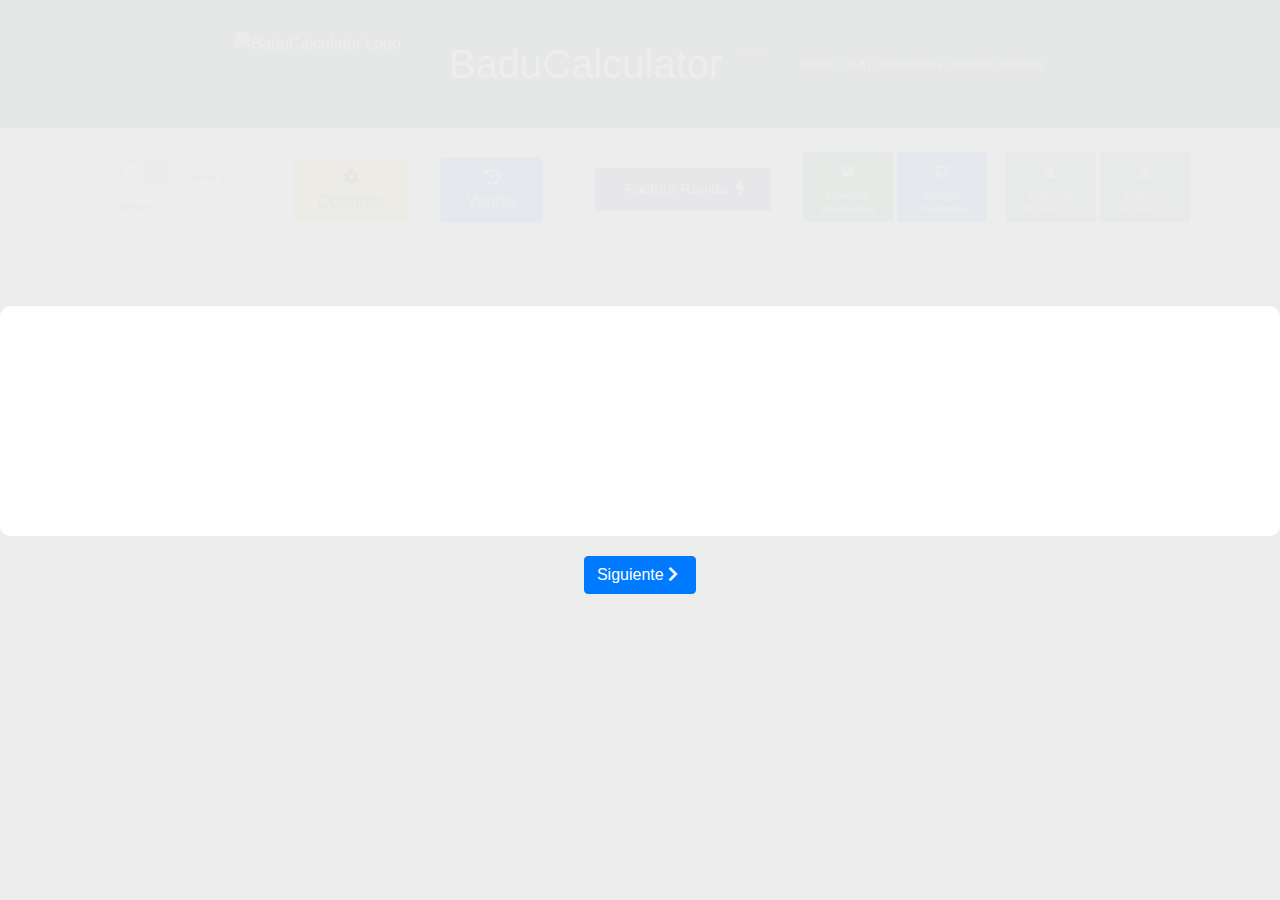
==== commit 5395d343: "v1.0.8" ====
--- a/index.html
+++ b/index.html
@@ -5,7 +5,10 @@
   <meta charset="UTF-8">
   <meta http-equiv="X-UA-Compatible" content="IE=edge">
   <meta name="viewport" content="width=device-width, initial-scale=1.0">
+  <link rel="stylesheet" href="intro.css">
   <link rel="stylesheet" href="estilos.css">
+  <link rel="stylesheet" href="https://fonts.googleapis.com/css?family=Segoe+UI:300,400,500,600,700&display=swap">
+
   <link rel="stylesheet" href="https://cdnjs.cloudflare.com/ajax/libs/font-awesome/5.15.4/css/all.min.css">
   <link rel="manifest" href="manifest.json">
   <link href="https://maxcdn.bootstrapcdn.com/bootstrap/4.5.2/css/bootstrap.min.css" rel="stylesheet">
@@ -20,13 +23,64 @@
 </head>
 
 <body>
+
+
+<div class="spotlight"></div>
+<div id="popup" class="popup">
+  <div class="slider-container">
+    <div class="slides">
+<div class="slide">
+  <h2 class="animated-text">Te damos la bienvenida a BaduCalculator Online</h2>
+  <h6 class="animated-text">Te guiaremos brevemente para comenzar a utilizar este sistema.</h6>
+</div>
+
+
+      <div class="slide">
+        <h2>Menú de opciones</h2>
+        <p>En el menú de opciones podrás personalizar tus mensajes, crear categorías, personalizar sonidos y configurar la facturación rápida.</p>
+      </div>
+      <div class="slide">
+        <h2>Agregar Productos</h2>
+        <p>Puedes comenzar agregando productos desde el botón "Agregar Producto" y siguiendo los pasos con el asistente que te guiará en el proceso.</p>
+      </div>
+      <div class="slide">
+        <h2>Guarda tus productos</h2>
+        <p>Activa la función de "Guardar al agregar" para guardar de manera automática los productos que vayas agregando. Sino, puedes guardar los productos normalmente con el botón de "Guardar"</p>
+        <p><strong>Nota:</strong> Puedes activarlo o desactivarlo en cualquier momento.</p>
+      </div>
+      <div class="slide">
+        <h2>Facturar</h2>
+        <p>Cuando ya tengas todo listo, utiliza los botones de <strong>"Facturar"</strong> para generar la factura y se copiará de manera automática en tu portapapeles la información correspondiente.</p>
+        <p>Puedes finalizar la venta y pasar al siguiente cliente, con el botón de <strong>"Siguiente Cliente"</strong></p>
+      </div>
+	  <div class="slide">
+  <h2 class="slide-5-title">Todo listo</h2>
+  <h6 class="slide-5-subtitle">Diviértete utilizando BaduCalculator Online.</h6>
+</div>
+
+    </div>
+  </div>
+  <div class="buttons-container">
+    <button id="prev" class="btn btn-primary"><i class="fas fa-chevron-left"></i> Anterior</button>
+    <button id="next" class="btn btn-primary">Siguiente <i class="fas fa-chevron-right"></i></button>
+<button id="close" class="btn btn-success" style="display: none;">Entendido <i class="fas fa-check"></i></button>
+  </div>
+</div>
+
+
+
+
   <header>
+  
+
+	
+  
     <div class="container-fluid bg-dark text-white py-3">
       <div class="container d-flex align-items-center">
         <img src="https://raw.githubusercontent.com/maxii1996/BaduCalculator-Online/main/icon-192x192.png"
           alt="BaduCalculator Logo" height="64" align="left">
         <h1 class="text-white mb-0 ml-3">BaduCalculator <sup class="text-secondary">online</sup></h1>
-        <span id="version">Versión 1.0.7 | Developed by Undermax Software</span>
+        <span id="version">Versión 1.0.8 | Developed by Undermax Software</span>
       </div>
     </div>
 
@@ -627,6 +681,7 @@
 
   </script>
   <script src="script.js"></script>
+   <script src="intro.js"></script>
   </script>
 </body>
 
--- a/intro.css
+++ b/intro.css
@@ -0,0 +1,231 @@
+.popup {
+  position: fixed;
+  top: 0;
+  left: 0;
+  width: 100%;
+  height: 100%;
+  background-color: rgba(0, 0, 0, 0.07);
+  display: flex;
+  align-items: center;
+  justify-content: center;
+  flex-direction: column;
+  z-index: 9999;
+}
+
+.slider-container {
+  position: relative;
+  overflow: hidden;
+  width: 100%;
+  max-width: 170rem;
+  max-height: 60vh;
+  background-color: white;
+  padding: 20px;
+  border-radius: 11px;
+  display: flex;
+  flex-direction: column;
+  align-items: center;
+}
+
+.slides {
+  display: flex;
+  transition: transform 0.9s ease;
+}
+
+.slide {
+  min-width: 100%;
+  padding: 20px;
+  box-sizing: border-box;
+  word-wrap: break-word;
+}
+
+
+
+button {
+  background-color: #6200ee;
+  border: none;
+  color: white;
+  padding: 40px 40px;
+  text-align: center;
+  text-decoration: none;
+  display: inline-block;
+  font-size: 17px;
+  margin: 20px 15px;
+  cursor: pointer;
+  border-radius: 4px;
+  outline: none;
+  transition: background-color 0.3s, transform 0.3s;
+}
+
+button:hover {
+  background-color: #3700b3;
+}
+
+button:active {
+  transform: scale(0.95);
+}
+
+button:focus {
+  outline: none;
+}
+
+.buttons-container {
+  display: flex;
+  justify-content: center;
+
+  align-items: center;
+  gap: 20px;
+  margin-top: 20px;
+}
+
+.slider-container #prev {
+  order: 1;
+}
+
+.slider-container #next {
+  order: 2;
+}
+
+.slider-container #close {
+  order: 3;
+}
+
+
+.buttons-container .btn {
+  font-size: 16px;
+  margin: 0 15px;
+  cursor: pointer;
+  outline: none;
+  transition: transform 0.3s, box-shadow 0.3s;
+}
+
+.buttons-container .btn:hover {
+  box-shadow: 0 0.5rem 1rem rgba(0, 0, 0, 0.15);
+}
+
+.buttons-container .btn:active {
+  transform: scale(0.95);
+}
+
+.buttons-container .btn:focus {
+  box-shadow: 0 0 0 0.25rem rgba(13, 110, 253, 0.25);
+}
+
+.buttons-container .btn i {
+  margin-right: 5px;
+}
+
+
+
+.spotlight {
+  position: absolute;
+  pointer-events: none;
+  border-radius: 50%;
+  box-shadow: 0 0 0 9999px rgba(255, 255, 255, 0.97);
+  transition: all 0.8s ease-in-out;
+  z-index: 470;
+}
+
+.focused {
+  position: relative;
+  z-index: 1200;
+  box-shadow: 0 0 0 0px rgba(0, 0, 0, 0.45), 0 0 9px rgba(171, 196, 245, 0.98) !important;
+  border-radius: 27px;
+}
+
+@media screen and (max-width: 480px) {
+
+  
+  button {
+    font-size: 16px;
+    padding: 20px;
+    margin: 10px 5px;
+  }
+}
+
+
+@media screen and (min-width: 481px) and (max-width: 768px) {
+
+  
+  button {
+    font-size: 16px;
+    padding: 30px;
+    margin: 15px 10px;
+  }
+}
+
+
+@media (max-width: 900px) and (max-height: 1440px) {
+  .slider-container {
+    max-height: calc(100vh - 100px);
+  }
+}
+
+@media (max-width: 768px) {
+  .slide p {
+    font-size: 14px;
+  }
+}
+
+
+.slide h2 {
+  font-family: 'Segoe UI', sans-serif;
+  font-weight: 300;
+  font-size: 2rem;
+}
+
+.slide h3 {
+  font-family: 'Segoe UI', sans-serif;
+  font-weight: 250;
+  font-size: 1.5rem;
+}
+
+.slide p {
+  font-family: 'Segoe UI', sans-serif;
+  font-weight: 300;
+  text-align: center;
+}
+
+
+.slide {
+  display: flex;
+  flex-direction: column;
+  align-items: center;
+  justify-content: center;
+  height: 100%;
+}
+
+.slide h2 {
+  font-size: 2rem;
+}
+
+.slide h6 {
+  padding: 0.6rem;
+  font-size: 1.0rem;
+}
+
+@keyframes fadeIn {
+  from {
+    opacity: 0;
+    transform: translateY(-20px);
+  }
+  to {
+    opacity: 1;
+    transform: translateY(0);
+  }
+}
+
+.animated-text {
+  opacity: 0;
+}
+
+.slide-1-animation {
+  animation: fadeIn 1s ease-out forwards;
+}
+
+.slide-5-title {
+  animation: fadeIn 1s 0.2s ease-out forwards;
+}
+
+.slide-5-subtitle {
+  animation: fadeIn 1s 0.4s ease-out forwards;
+}
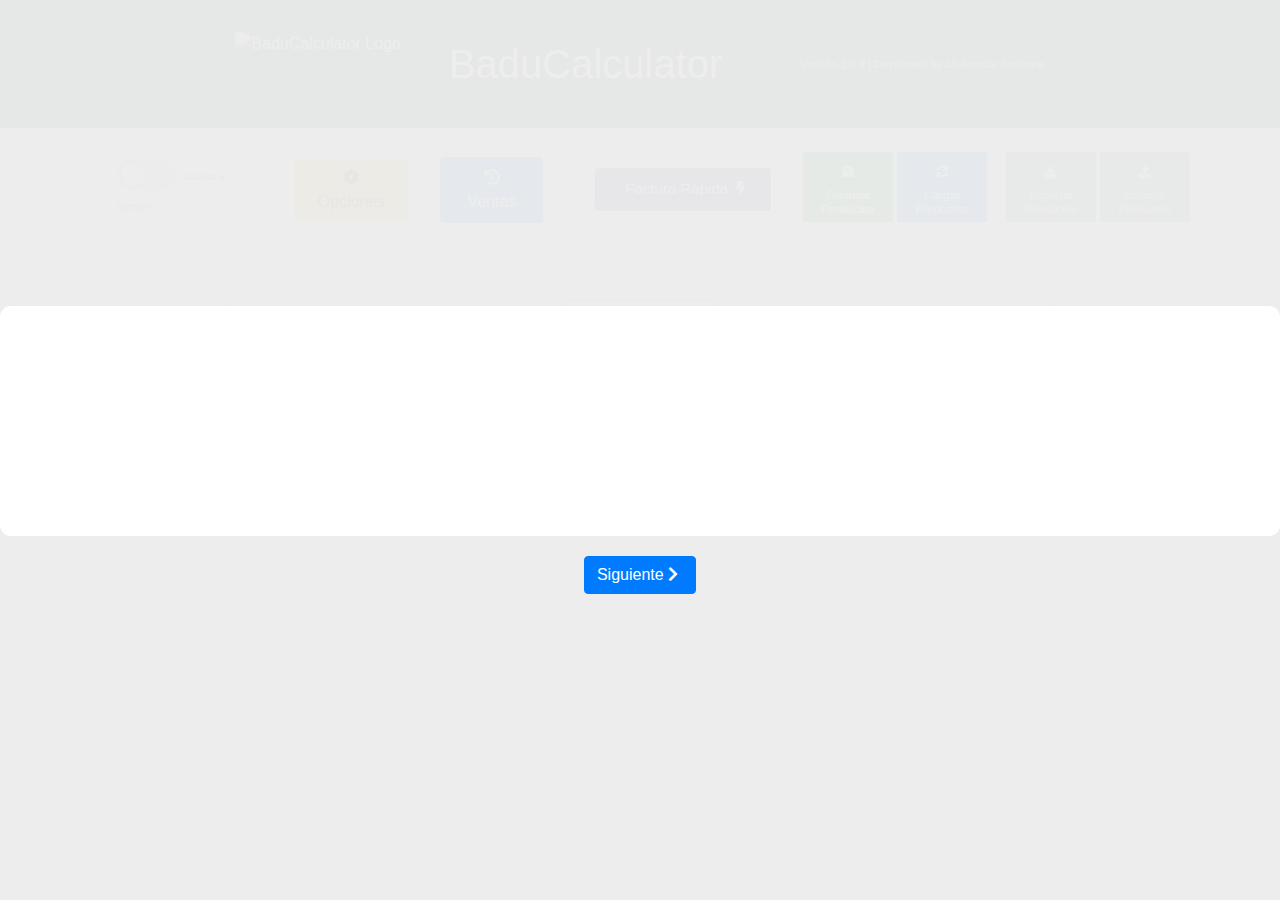
==== commit 93498dab: "v1.0.9" ====
--- a/index.html
+++ b/index.html
@@ -7,8 +7,6 @@
   <meta name="viewport" content="width=device-width, initial-scale=1.0">
   <link rel="stylesheet" href="intro.css">
   <link rel="stylesheet" href="estilos.css">
-  <link rel="stylesheet" href="https://fonts.googleapis.com/css?family=Segoe+UI:300,400,500,600,700&display=swap">
-
   <link rel="stylesheet" href="https://cdnjs.cloudflare.com/ajax/libs/font-awesome/5.15.4/css/all.min.css">
   <link rel="manifest" href="manifest.json">
   <link href="https://maxcdn.bootstrapcdn.com/bootstrap/4.5.2/css/bootstrap.min.css" rel="stylesheet">
@@ -17,8 +15,8 @@
   <script src="https://maxcdn.bootstrapcdn.com/bootstrap/4.5.2/js/bootstrap.min.js"></script>
   <link rel="stylesheet" href="https://fonts.googleapis.com/css?family=Poppins:900i&display=swap">
   <script src="https://code.jquery.com/ui/1.13.1/jquery-ui.min.js"></script>
-  <link rel="stylesheet" href="https://code.jquery.com/ui/1.13.1/themes/base/jquery-ui.css">
-
+
+  
   <title>BaduCalculator Online</title>
 </head>
 
@@ -67,24 +65,18 @@
   </div>
 </div>
 
-
-
-
   <header>
-  
-
-	
-  
     <div class="container-fluid bg-dark text-white py-3">
       <div class="container d-flex align-items-center">
         <img src="https://raw.githubusercontent.com/maxii1996/BaduCalculator-Online/main/icon-192x192.png"
           alt="BaduCalculator Logo" height="64" align="left">
         <h1 class="text-white mb-0 ml-3">BaduCalculator <sup class="text-secondary">online</sup></h1>
-        <span id="version">Versión 1.0.8 | Developed by Undermax Software</span>
+        <span id="version">Versión 1.0.9 | Developed by Undermax Software</span>
       </div>
     </div>
 
   </header>
+  
   <nav class="navbar navbar-expand-lg navbar-light bg-light">
 
     <div id="notification" class="notification" style="display: none;">
@@ -134,7 +126,7 @@
           <div class="d-flex mt-3">
             <h5>Facturación Rápida de productos:</h5>
             <button type="button" class="btn btn-primary d-flex justify-content-between align-items-center"
-              style="width: 25%;" id="facturacionRapidaBtn">
+              style="width: 23%;" id="facturacionRapidaBtn">
               <i class="fas fa-arrow-circle-right"></i><span style="padding-right: 1rem;">Personalizar</span>
             </button>
             <h5 class="ml-3">Categorías:</h5>
@@ -340,11 +332,12 @@
               <div class="step" id="step3">
                 <div class="form-group mb-3">
                   <label for="categoriaProductoAgregar">
-                    Se agregará <span id="nombreProductoLabel2"></span> con un precio de $<span
-                      id="precioLabel2"></span><br>
+                    Se agregará <span id="nombreProductoLabel2"></span> con un precio de $<span id="precioLabel2"></span><br>
                     <br>
-                    ¿Quieres darle una categoría?
+                    ¿Quieres darle una <span id="categoriaLink">categoría</span>?
                   </label>
+                  
+                  
                   <select class="form-control" id="categoriaProductoAgregar">
                   </select>
                   <br>
@@ -360,15 +353,30 @@
           </div>
         </div>
 
-
-
-
-
-        <h6 id="productosAFacturar"><span>Agregue productos para comenzar</span></h6>
-
-        <div>
-          <input type="text" id="buscarProducto" placeholder="Buscar producto" class="buscar">
-        </div>
+        <div id="contenedorBuscarFiltrar">
+          <h6 id="productosAFacturar"><span>Agregue productos para comenzar</span></h6>
+          <div class="row align-items-center">
+            <div class="col-md-auto">
+              <div class="input-group mb-3">
+                <span class="input-group-text" style="display:none;" id="basic-addon1"><i class="fas fa-search"></i></span>
+                <div class="input-container" style="width: 100%;">
+                  <input type="text" class="form-control" id="buscarProducto" placeholder="&#xF002; Buscar producto" aria-label="Buscar" aria-describedby="basic-addon1" style="font-family: 'Font Awesome 5 Free', Segoe UI, sans-serif; font-weight: 600;">
+                </div>
+              </div>
+            </div>
+            <div class="col-md-auto">
+              <div class="input-group mb-3">
+                <label class="input-group-text" style="display:none;" for="filtrarCategorias">Categoría</label>
+                <select class="form-select" id="filtrarCategorias">
+                  <option value="">&#xF0B0; Filtrar por categoría</option>
+                </select>
+              </div>
+            </div>
+          </div>
+        </div>
+        
+
+        
 
         <ul id="listaProductos" class="list-group"></ul>
         <input type="file" id="archivoImportar" accept=".json" style="display: none;">
@@ -385,16 +393,11 @@
         </div>
       </div>
     </div>
-
     <br>
     </div>
 
   </center>
-
-  </div>
-
-
-
+  </div>
 
   <div class="modal fade" id="editarProductoModal" tabindex="-1" aria-labelledby="editarProductoModalLabel"
     aria-hidden="true">
@@ -405,7 +408,6 @@
           <button type="button" class="btn-close" data-dismiss="modal" aria-label="Close"
             id="cerrarEditarProducto"></button>
 
-
         </div>
         <div class="modal-body">
           <div class="mb-3">
@@ -440,7 +442,6 @@
       </div>
     </div>
   </div>
-
 
   <div class="modal fade" id="administrarCategoriasModal" tabindex="-1"
     aria-labelledby="administrarCategoriasModalLabel" aria-hidden="true">
@@ -514,8 +515,6 @@
     </div>
   </div>
 
-
-
   <div class="modal" tabindex="-1" role="dialog" id="confirmDeleteAllModal" data-backdrop="static"
     data-keyboard="false">
     <div class="modal-dialog" role="document">
@@ -537,7 +536,6 @@
     </div>
   </div>
 
-
   <div class="modal" tabindex="-1" role="dialog" id="confirmDeleteSingleModal" data-backdrop="static"
     data-keyboard="false">
     <div class="modal-dialog" role="document">
@@ -577,9 +575,6 @@
     </div>
   </div>
   
-
-
-
   <div class="modal fade" id="deleteConfirmationModal" tabindex="-1" role="dialog"
     aria-labelledby="deleteConfirmationModalLabel" aria-hidden="true">
     <div class="modal-dialog modal-dialog-centered" role="document">
@@ -674,20 +669,23 @@
       precioLabel2.textContent = precio;
     });
 
-
-
   </script>
-
 
   </script>
   <script src="script.js"></script>
    <script src="intro.js"></script>
   </script>
+
+
+
+
 </body>
 
 </html>
 
 <script>
+
+try {
   if ('serviceWorker' in navigator) {
     window.addEventListener('load', function () {
       navigator.serviceWorker.register('/service-worker.js').then(function (registration) {
@@ -697,4 +695,8 @@
       });
     });
   }
+} catch (error) {
+ 
+}
+
 </script>--- a/intro.css
+++ b/intro.css
@@ -40,33 +40,9 @@
 
 
 
-button {
-  background-color: #6200ee;
-  border: none;
-  color: white;
-  padding: 40px 40px;
-  text-align: center;
-  text-decoration: none;
-  display: inline-block;
-  font-size: 17px;
-  margin: 20px 15px;
-  cursor: pointer;
-  border-radius: 4px;
-  outline: none;
-  transition: background-color 0.3s, transform 0.3s;
-}
-
-button:hover {
-  background-color: #3700b3;
-}
-
-button:active {
-  transform: scale(0.95);
-}
-
-button:focus {
-  outline: none;
-}
+
+
+
 
 .buttons-container {
   display: flex;
@@ -175,13 +151,13 @@
 
 .slide h3 {
   font-family: 'Segoe UI', sans-serif;
-  font-weight: 250;
+  font-weight: 200;
   font-size: 1.5rem;
 }
 
 .slide p {
   font-family: 'Segoe UI', sans-serif;
-  font-weight: 300;
+  font-weight: 400;
   text-align: center;
 }
 
--- a/estilos.css
+++ b/estilos.css
@@ -5,8 +5,6 @@
   padding: 0;
 
 }
-
-
 
 h2 {
   font-size: 1.5rem;
@@ -231,8 +229,8 @@
 .producto-card {
   position: relative;
   padding: 15px;
-  background-color: #efefef40;
-  border-radius: 7px;
+  background-color: #efefef2a;
+  border-radius: 11px;
   box-shadow: 0 4px 6px rgba(0, 0, 0, 0.1);
 }
 
@@ -914,10 +912,8 @@
   width: 28% !important;
 }
 
-
-
 #productosAFacturar {
-  margin-top: -8rem; 
+  margin-top: -10rem; 
 }
 
 .error-msg {
@@ -928,3 +924,81 @@
 }
 
 
+#categoriaLink {
+  cursor: pointer;
+  font-weight: bold;
+}
+
+
+.row {
+  display: flex;
+  justify-content: center;
+  align-items: center;
+  gap: 2rem;
+  margin-top: 2.2rem;
+  margin-bottom: 2.6rem;
+}
+
+.col-md-auto {
+  display: flex;
+  justify-content: center;
+}
+
+.input-container {
+  position: relative;
+  display: inline-block;
+  width: 120%;
+}
+
+#buscarProducto {
+  border-radius: 17px;
+  border: none;
+  box-shadow: 0 2px 3px rgba(0, 0, 0, 0.051);
+  padding: 1.4rem;
+  width: 120%;
+  font-size: 0.8rem;
+  transition: all 0.3s ease-in-out;
+}
+
+#buscarProducto:focus {
+  width: 155%;
+  margin-left: -35%;
+  border-radius: 27px;
+  
+}
+
+#filtrarCategorias {
+  border: none;
+  border-radius: 27px;
+  box-shadow: 0 2px 3px rgba(0, 0, 0, 0.051);
+  background-color: #fff;
+  font-size: 0.72rem;
+  width: 100%;
+  font-weight: 600;
+  font-family: 'Segoe UI', Tahoma, Geneva, Verdana, sans-serif;
+  color: #3f3f3fe2;
+  appearance: none;
+  -webkit-appearance: none;
+  -moz-appearance: none;
+  padding: 1rem;
+  transition: all 0.3s ease-in-out;
+
+}
+
+#filtrarCategorias:focus {
+  border: none;
+  border-radius: 27px;
+  box-shadow: 0 2px 3px rgba(0, 0, 0, 0.051);
+  background-color: #fff;
+  font-size: 0.72rem;
+  width: 130%;
+  margin-left: -8%;
+  font-weight: 600;
+  font-family: 'Segoe UI', Tahoma, Geneva, Verdana, sans-serif;
+  color: #3f3f3fe2;
+  appearance: none;
+  -webkit-appearance: none;
+  -moz-appearance: none;
+  padding: 1rem;
+  transition: all 0.3s ease-in-out;
+}
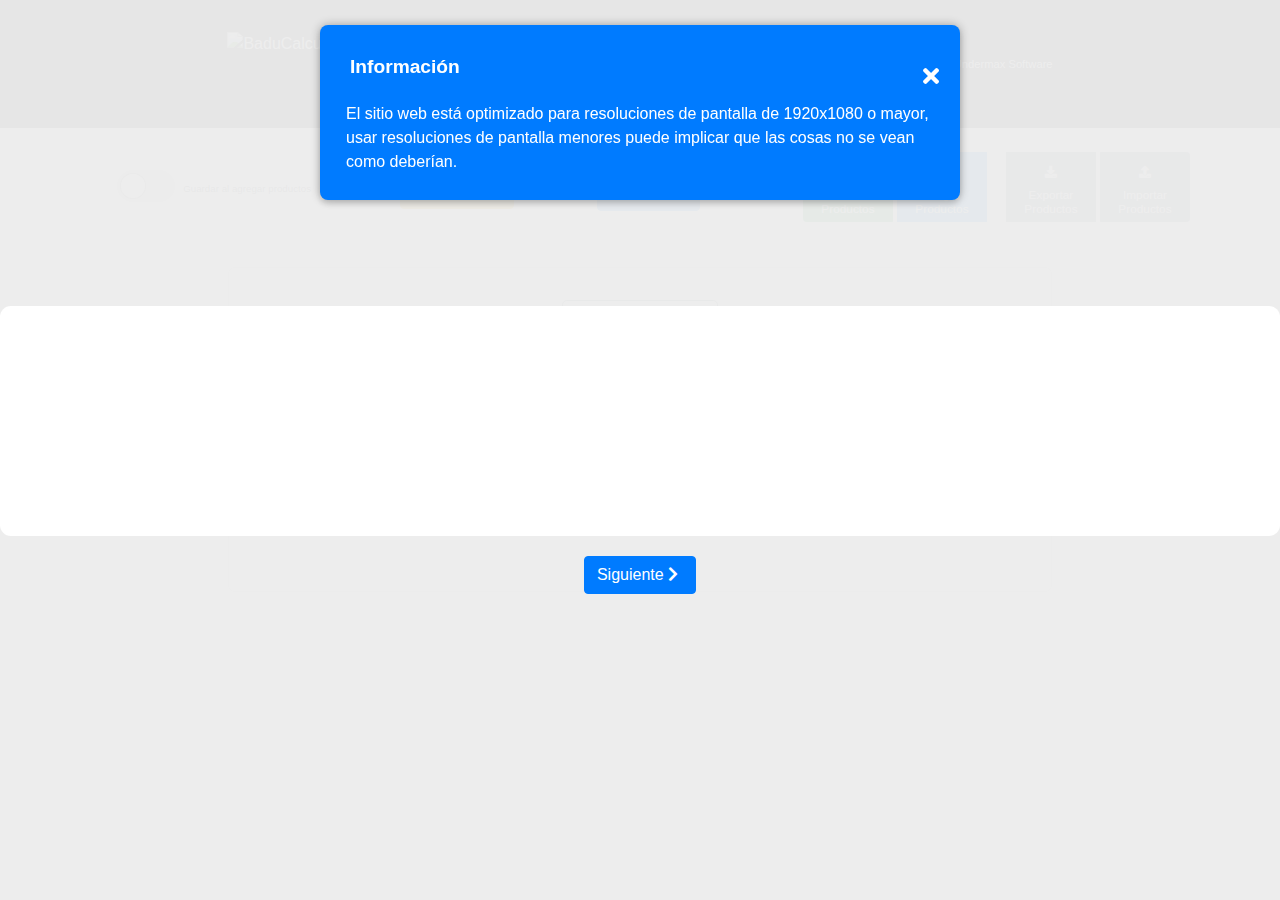
==== commit ad08387d: "v1.10 Release" ====
--- a/index.html
+++ b/index.html
@@ -16,67 +16,82 @@
   <link rel="stylesheet" href="https://fonts.googleapis.com/css?family=Poppins:900i&display=swap">
   <script src="https://code.jquery.com/ui/1.13.1/jquery-ui.min.js"></script>
 
-  
+
   <title>BaduCalculator Online</title>
 </head>
 
 <body>
 
 
-<div class="spotlight"></div>
-<div id="popup" class="popup">
-  <div class="slider-container">
-    <div class="slides">
-<div class="slide">
-  <h2 class="animated-text">Te damos la bienvenida a BaduCalculator Online</h2>
-  <h6 class="animated-text">Te guiaremos brevemente para comenzar a utilizar este sistema.</h6>
-</div>
-
-
-      <div class="slide">
-        <h2>Menú de opciones</h2>
-        <p>En el menú de opciones podrás personalizar tus mensajes, crear categorías, personalizar sonidos y configurar la facturación rápida.</p>
-      </div>
-      <div class="slide">
-        <h2>Agregar Productos</h2>
-        <p>Puedes comenzar agregando productos desde el botón "Agregar Producto" y siguiendo los pasos con el asistente que te guiará en el proceso.</p>
-      </div>
-      <div class="slide">
-        <h2>Guarda tus productos</h2>
-        <p>Activa la función de "Guardar al agregar" para guardar de manera automática los productos que vayas agregando. Sino, puedes guardar los productos normalmente con el botón de "Guardar"</p>
-        <p><strong>Nota:</strong> Puedes activarlo o desactivarlo en cualquier momento.</p>
-      </div>
-      <div class="slide">
-        <h2>Facturar</h2>
-        <p>Cuando ya tengas todo listo, utiliza los botones de <strong>"Facturar"</strong> para generar la factura y se copiará de manera automática en tu portapapeles la información correspondiente.</p>
-        <p>Puedes finalizar la venta y pasar al siguiente cliente, con el botón de <strong>"Siguiente Cliente"</strong></p>
-      </div>
-	  <div class="slide">
-  <h2 class="slide-5-title">Todo listo</h2>
-  <h6 class="slide-5-subtitle">Diviértete utilizando BaduCalculator Online.</h6>
-</div>
-
-    </div>
-  </div>
-  <div class="buttons-container">
-    <button id="prev" class="btn btn-primary"><i class="fas fa-chevron-left"></i> Anterior</button>
-    <button id="next" class="btn btn-primary">Siguiente <i class="fas fa-chevron-right"></i></button>
-<button id="close" class="btn btn-success" style="display: none;">Entendido <i class="fas fa-check"></i></button>
-  </div>
-</div>
+  <div class="spotlight"></div>
+  <div id="popup" class="popup">
+    <div class="slider-container">
+      <div class="slides">
+        <div class="slide">
+          <h2 class="animated-text">Te damos la bienvenida a BaduCalculator Online</h2>
+          <h6 class="animated-text">Te guiaremos brevemente para comenzar a utilizar este sistema.</h6>
+        </div>
+
+        <div class="slide">
+          <h2>Menú de opciones</h2>
+          <p>En el menú de opciones podrás personalizar tus mensajes, crear categorías, personalizar sonidos y
+            configurar la facturación rápida.</p>
+        </div>
+        <div class="slide">
+          <h2>Agregar Productos</h2>
+          <p>Puedes comenzar agregando productos desde el botón "Agregar Producto" y siguiendo los pasos con el
+            asistente que te guiará en el proceso.</p>
+        </div>
+        <div class="slide">
+          <h2>Guarda tus productos</h2>
+          <p>Activa la función de "Guardar al agregar productos" para guardar de manera automática los productos que
+            vayas
+            agregando. Sino, puedes guardar los productos normalmente con el botón de "Guardar"</p>
+          <p><strong>Nota:</strong> Puedes activarlo o desactivarlo en cualquier momento.</p>
+        </div>
+        <div class="slide">
+          <h2>Facturar</h2>
+          <p>Cuando ya tengas todo listo, utiliza los botones de <strong>"Facturar"</strong> para generar la factura y
+            se copiará de manera automática en tu portapapeles la información correspondiente.</p>
+          <p>Puedes finalizar la venta y pasar al siguiente cliente, con el botón de <strong>"Siguiente
+              Cliente"</strong></p>
+        </div>
+        <div class="slide">
+          <h2 class="slide-5-title">Todo listo</h2>
+          <h6 class="slide-5-subtitle">Diviértete utilizando BaduCalculator Online.</h6>
+        </div>
+
+      </div>
+    </div>
+    <div class="buttons-container">
+      <button id="prev" class="btn btn-primary"><i class="fas fa-chevron-left"></i> Anterior</button>
+      <button id="next" class="btn btn-primary">Siguiente <i class="fas fa-chevron-right"></i></button>
+      <button id="close" class="btn btn-success" style="display: none;">Entendido <i class="fas fa-check"></i></button>
+    </div>
+  </div>
 
   <header>
-    <div class="container-fluid bg-dark text-white py-3">
+    <div class="container-fluid text-white py-3 bg-maxi">
       <div class="container d-flex align-items-center">
         <img src="https://raw.githubusercontent.com/maxii1996/BaduCalculator-Online/main/icon-192x192.png"
           alt="BaduCalculator Logo" height="64" align="left">
         <h1 class="text-white mb-0 ml-3">BaduCalculator <sup class="text-secondary">online</sup></h1>
-        <span id="version">Versión 1.0.9 | Developed by Undermax Software</span>
+        <span id="version">Versión 1.10 NR | Developed by Undermax Software</span>
+
+        
+
+
+
+
+
+
       </div>
     </div>
 
   </header>
-  
+
+  <div id="alert-container"></div>
+
   <nav class="navbar navbar-expand-lg navbar-light bg-light">
 
     <div id="notification" class="notification" style="display: none;">
@@ -86,7 +101,7 @@
       <label class="toggle" style="margin-left: 2rem;">
         <input class="toggle-checkbox" type="checkbox" id="autoguardarProductos" checked>
         <div class="toggle-switch"></div>
-        <span class="toggle-label">Guardar al agregar</span>
+        <span class="toggle-label">‎ Guardar al agregar productos ‎ ‎‎ </span>
       </label>
       <button id="modal-btn" class="btn btn-warning">
         <i class="fas fa-cog"></i> Opciones
@@ -94,18 +109,17 @@
       <a class="nav-link btn btn-primary" href="#" data-toggle="modal" data-target="#historialVentasModal">
         <i class="fas fa-history"></i> Ventas
       </a>
-      <button type="button" class="custom-btn" id="cargarFacturacionRapida">
-
-        <div class="text-container">
-          <span class="original-text"> ‎ Factura Rápida ‎ </span>
-          <i class="fas fa-bolt"></i>
-        </div>
-      </button>
+
+
+
+
+
+
 
       <div id="modal-container">
         <div id="modal-content">
           <hr>
-          <h2>Ajustes generales</h2>
+          <h2>Menú de Ajustes</h2>
           <div class="d-flex mt-3">
 
             <button id="save-btn" class="btn btn-success ventana-button">
@@ -115,20 +129,27 @@
               <i class="fas fa-times"></i> Cancelar
             </button>
             <button id="exportarConfig" class="btn btn-primary ventana-button">
-              <i class="fas fa-file-export"></i> Exportar configuración
+              <i class="fas fa-file-export"></i> Exportar ajustes
             </button>
             <button id="importarConfig" class="btn btn-secondary ventana-button">
-              <i class="fas fa-file-import"></i> Importar configuración
+              <i class="fas fa-file-import"></i> Importar ajustes
             </button>
             <input type="file" id="archivoConfig" accept=".json" style="display: none;">
           </div>
 
+          <button id="borrar-datos" class="btn btn-outline-warning btn-sm">
+            <i class="fas fa-trash"></i> Eliminar datos locales
+          </button>
+
+
           <div class="d-flex mt-3">
-            <h5>Facturación Rápida de productos:</h5>
-            <button type="button" class="btn btn-primary d-flex justify-content-between align-items-center"
-              style="width: 23%;" id="facturacionRapidaBtn">
-              <i class="fas fa-arrow-circle-right"></i><span style="padding-right: 1rem;">Personalizar</span>
+
+
+            <h5 class="ml-3">Facturación Rápida:</h5>
+            <button id="abrir-facturacion-rapida" class="btn btn-primary">
+              <span>Personalizar</span><i class="fas fa-edit ml-2"></i>
             </button>
+
             <h5 class="ml-3">Categorías:</h5>
             <button type="button" class="btn btn-primary d-flex justify-content-between align-items-center ml-2"
               id="abrirAdministrarCategorias">
@@ -191,6 +212,16 @@
             <input type="text" id="final-text-input" value=">> TOTAL A PAGAR: " class="custom-input">
             <button id="reset-final-text-btn" class="btn btn-secondary">Restablecer</button>
           </div>
+
+
+
+          <br>
+
+          <span><i class="fas fa-question"></i> Para utilizar el sistema de texto rápido, presiona las teclas ALT + 1,
+            ALT + 2, o ALT + 3 respectivamente para copiar el texto personalizado en el portapapeles.</span> <br>
+
+
+
           <div class="custom-input-container">
             <label class="custom-input-label" for="quick-text-1-input">Texto Rápido 1:</label>
             <input type="text" id="quick-text-1-input" value="" class="custom-input">
@@ -209,6 +240,14 @@
           <hr>
 
           <h4 style="text-align: left;">Configuración de Sonidos:</h4>
+
+
+
+          <span>Aquí realizarás ajustes sobre el Sonido de la aplicación.</span>
+
+          <br>
+          <hr>
+
           <div>
 
             <style>
@@ -277,6 +316,8 @@
           Importar Productos
         </button>
 
+
+
       </div>
     </div>
   </nav>
@@ -289,9 +330,12 @@
         <input type="file" id="archivoImportar" accept=".json" style="display: none;">
         <div class="col-md-6">
 
-          <button id="toggleAgregarProducto" class="btn btn-outline-secondary btn-lg">
+          <button id="toggleAgregarProducto" class="btn btn-outline-secondary btn-lg mx-2">
             <i class="fas fa-plus"></i> Agregar Producto
           </button>
+
+
+
 
           <div id="notificacionContenedor" class="mt-1" style="width: 95%;"></div>
           <br>
@@ -322,7 +366,7 @@
               <div class="step" id="step2">
                 <div class="form-group mb-3">
                   <label for="precio">Ahora, vamos a ponerle un precio a <span id="nombreProductoLabel"></span>:</label>
-                  <input type="number" id="precio" class="form-control" min="1">
+                  <input type="number" id="precio" class="form-control" min="1" step="1" pattern="\d+">
                   <div class="error-msg" id="errorMsg2"></div>
                   <br>
                   <button id="back1" class="btn btn-secondary btn">Atrás</button>
@@ -332,12 +376,13 @@
               <div class="step" id="step3">
                 <div class="form-group mb-3">
                   <label for="categoriaProductoAgregar">
-                    Se agregará <span id="nombreProductoLabel2"></span> con un precio de $<span id="precioLabel2"></span><br>
+                    Se agregará <span id="nombreProductoLabel2"></span> con un precio de $<span
+                      id="precioLabel2"></span><br>
                     <br>
                     ¿Quieres darle una <span id="categoriaLink">categoría</span>?
                   </label>
-                  
-                  
+
+
                   <select class="form-control" id="categoriaProductoAgregar">
                   </select>
                   <br>
@@ -346,6 +391,8 @@
                     Producto</button>
 
                 </div>
+
+
               </div>
 
 
@@ -358,9 +405,12 @@
           <div class="row align-items-center">
             <div class="col-md-auto">
               <div class="input-group mb-3">
-                <span class="input-group-text" style="display:none;" id="basic-addon1"><i class="fas fa-search"></i></span>
+                <span class="input-group-text" style="display:none;" id="basic-addon1"><i
+                    class="fas fa-search"></i></span>
                 <div class="input-container" style="width: 100%;">
-                  <input type="text" class="form-control" id="buscarProducto" placeholder="&#xF002; Buscar producto" aria-label="Buscar" aria-describedby="basic-addon1" style="font-family: 'Font Awesome 5 Free', Segoe UI, sans-serif; font-weight: 600;">
+                  <input type="text" class="form-control" id="buscarProducto" placeholder="&#xF002; Buscar producto"
+                    aria-label="Buscar" aria-describedby="basic-addon1"
+                    style="font-family: 'Font Awesome 5 Free', Segoe UI, sans-serif; font-weight: 600;">
                 </div>
               </div>
             </div>
@@ -372,32 +422,73 @@
                 </select>
               </div>
             </div>
-          </div>
-        </div>
-        
-
-        
-
-        <ul id="listaProductos" class="list-group"></ul>
-        <input type="file" id="archivoImportar" accept=".json" style="display: none;">
-        <div class="button-container">
-          <button id="facturar" class="btn btn-primary custom-button">
-            <i class="fas fa-file-invoice-dollar"></i> Facturar
-          </button>
-          <button id="siguienteCliente" class="btn btn-secondary w-50 custom-button" disabled>
-            <i class="fas fa-user-plus"></i> Siguiente Cliente
-          </button>
-
-          <div id="listaProductos" class="mt-2"></div>
-
-        </div>
-      </div>
-    </div>
-    <br>
+
+
+
+            <button type="button" class="btn btn-outline-secondary btn-lg custom-btn" id="toggleFactura">
+              <div class="text-container">
+                <span class="original-text">Factura Rápida</span>
+                <i class="fas fa-bolt"></i>
+              </div>
+            </button>
+            <div id="menu-container">
+              <div id="minitablero-presets" class="d-grid gap-2">
+                <span id="textoPersonalizar" style="display: none;">Personalizar</span>
+              </div>
+            </div>
+
+
+
+
+
+
+
+          </div>
+
+
+
+          <div id="noResultsMessage" class="no-results">
+            <i id="sadFace" class="far fa-frown sad-face"></i>
+            <span class="no-results-text"></span>
+          </div>
+
+
+          <ul id="listaProductos" class="list-group"></ul>
+          <input type="file" id="archivoImportar" accept=".json" style="display: none;">
+          <div class="button-container">
+            <button id="facturar" class="btn btn-primary custom-button">
+              <i class="fas fa-file-invoice-dollar"></i> Facturar
+            </button>
+            <button id="siguienteCliente" class="btn btn-secondary w-50 custom-button" disabled>
+              <i class="fas fa-user-plus"></i> Siguiente Cliente
+            </button>
+
+
+
+            <div id="listaProductos" class="mt-2"></div>
+          </div>
+
+
+
+
+        </div>
+      </div>
+      <br>
     </div>
 
   </center>
   </div>
+
+
+
+
+
+
+
+
+
+
+
 
   <div class="modal fade" id="editarProductoModal" tabindex="-1" aria-labelledby="editarProductoModalLabel"
     aria-hidden="true">
@@ -469,6 +560,34 @@
       </div>
     </div>
   </div>
+
+
+
+  <div class="modal fade" id="ConfirmaGuardar" tabindex="-1" role="dialog" aria-labelledby="ConfirmaGuardarLabel"
+    aria-hidden="true">
+    <div class="modal-dialog" role="document">
+      <div class="modal-content">
+        <div class="modal-header">
+          <h5 class="modal-title" id="ConfirmaGuardarLabel">Confirmar guardar productos</h5>
+          <button type="button" class="close" data-dismiss="modal" aria-label="Close">
+            <span aria-hidden="true">&times;</span>
+          </button>
+        </div>
+        <div class="modal-body">
+          Se guardarán y reemplazarán los productos agregados previamente. ¿Estás de acuerdo?
+        </div>
+        <div class="modal-footer">
+          <button type="button" class="btn btn-secondary" data-dismiss="modal">Cancelar</button>
+          <button type="button" class="btn btn-primary" id="confirmarGuardar">Guardar Productos</button>
+        </div>
+      </div>
+    </div>
+  </div>
+
+
+
+
+
 
   <div class="modal fade" id="historialVentasModal" tabindex="-1" role="dialog"
     aria-labelledby="historialVentasModalLabel" aria-hidden="true">
@@ -536,6 +655,53 @@
     </div>
   </div>
 
+
+  <div class="modal fade" id="errorModal" tabindex="-1" role="dialog" aria-labelledby="errorModalLabel"
+    aria-hidden="true" data-backdrop="static" data-keyboard="false">
+    <div class="modal-dialog" role="document">
+      <div class="modal-content">
+        <div class="modal-header">
+          <h5 class="modal-title" id="errorModalLabel">Información</h5>
+        </div>
+        <div class="modal-body">
+          Primero agrega productos para utilizar esta función.
+        </div>
+        <div class="modal-footer">
+          <button type="button" class="btn btn-secondary" data-dismiss="modal">De acuerdo</button>
+        </div>
+      </div>
+    </div>
+  </div>
+
+
+
+  <div class="modal fade" id="confirmacionRestablecerFacturaRapida" tabindex="-1" role="dialog"
+    aria-labelledby="confirmacionRestablecerFacturaRapidaLabel" aria-hidden="true" data-backdrop="static"
+    data-keyboard="false">
+    <div class="modal-dialog" role="document">
+      <div class="modal-content">
+        <div class="modal-header">
+          <h5 class="modal-title" id="confirmacionRestablecerFacturaRapidaLabel">Restablecer página</h5>
+          <button type="button" class="close" data-dismiss="modal" aria-label="Close">
+            <span aria-hidden="true">&times;</span>
+          </button>
+        </div>
+        <div class="modal-body">
+          ¿Estás seguro de que deseas restablecer los valores de esta página?
+        </div>
+        <div class="modal-footer">
+          <button type="button" class="btn btn-secondary" data-dismiss="modal">Cancelar</button>
+          <button type="button" class="btn btn-primary" id="confirmarRestablecer">Aceptar</button>
+        </div>
+      </div>
+    </div>
+  </div>
+
+
+
+
+
+
   <div class="modal" tabindex="-1" role="dialog" id="confirmDeleteSingleModal" data-backdrop="static"
     data-keyboard="false">
     <div class="modal-dialog" role="document">
@@ -547,7 +713,9 @@
           </button>
         </div>
         <div class="modal-body">
-          <p>¿Estás seguro de que deseas eliminar este producto? Se guardarán los cambios automáticamente.</p>
+
+          <h6>¿Estás seguro de que deseas eliminar este producto?</h6> <strong>Se guardarán los cambios
+            automáticamente.</strong>
         </div>
         <div class="modal-footer">
           <button type="button" class="btn btn-danger" id="confirmDeleteSingle">Eliminar</button>
@@ -557,7 +725,8 @@
     </div>
   </div>
 
-  <div class="modal fade" id="confirmarEliminarCategoriaModal" tabindex="-1" aria-labelledby="confirmarEliminarCategoriaModalLabel" aria-hidden="true">
+  <div class="modal fade" id="confirmarEliminarCategoriaModal" tabindex="-1"
+    aria-labelledby="confirmarEliminarCategoriaModalLabel" aria-hidden="true">
     <div class="modal-dialog">
       <div class="modal-content">
         <div class="modal-header">
@@ -568,13 +737,19 @@
           ¿Estás seguro de que deseas eliminar esta categoría?
         </div>
         <div class="modal-footer">
-          <button type="button" class="btn btn-secondary" data-dismiss="modal" id="cancelarEliminarCategoria">Cancelar</button>
+          <button type="button" class="btn btn-secondary" data-dismiss="modal"
+            id="cancelarEliminarCategoria">Cancelar</button>
           <button type="button" class="btn btn-danger" id="confirmarEliminarCategoria">Eliminar</button>
         </div>
       </div>
     </div>
   </div>
-  
+
+
+
+
+
+
   <div class="modal fade" id="deleteConfirmationModal" tabindex="-1" role="dialog"
     aria-labelledby="deleteConfirmationModalLabel" aria-hidden="true">
     <div class="modal-dialog modal-dialog-centered" role="document">
@@ -593,35 +768,158 @@
     </div>
   </div>
 
-  <div class="modal modal-fullscreen" tabindex="-1" id="facturarapida1" data-backdrop="static" data-bs-keyboard="false">
+
+
+  <div class="modal fade" id="borrar-datos-modal" tabindex="-1" role="dialog" aria-labelledby="borrar-datos-modal-label"
+    aria-hidden="true">
+    <div class="modal-dialog" role="document">
+      <div class="modal-content">
+        <div class="modal-header">
+          <h5 class="modal-title" id="borrar-datos-modal-label">Confirmación de borrado de datos</h5>
+          <button type="button" class="close" data-dismiss="modal" aria-label="Close">
+            <span aria-hidden="true">&times;</span>
+          </button>
+        </div>
+        <div class="modal-body">
+          <p>¿Estás seguro que quieres borrar todos los datos almacenados y restablecer los ajustes por defecto?</p>
+          <br>
+          <p><strong>Esta acción es irreversible, deberás volver a cargar la información.</strong></p>
+          <br>
+          <p>Realizar esta acción solo si el sistema no está funcionando adecuadamente.</p>
+          <hr>
+
+          <p><strong>Mantén el boton de "Borrar datos" para confirmar.</strong></p>
+        </div>
+
+        <div class="modal-footer">
+          <button type="button" class="btn btn-secondary" data-dismiss="modal">Cancelar</button>
+          <button id="confirmar-borrado" type="button" class="btn btn-danger">Borrar datos</button>
+        </div>
+      </div>
+    </div>
+  </div>
+
+
+
+  <div id="facturacion-rapida-modal" class="modal" tabindex="-1" role="dialog" data-backdrop="static"
+    data-keyboard="false">
+    <div class="modal-dialog modal-fullscreen">
+      <div class="modal-content">
+        <div class="modal-header">
+          <div class="d-flex justify-content-end">
+            <button type="button" class="close" data-dismiss="modal" aria-label="Close">
+              <span aria-hidden="true">&times;</span>
+            </button>
+          </div>
+        </div>
+        <div class="modal-body">
+          <div class="container-fluid h-100">
+            <div class="row h-100">
+              <div class="col-md-2 p-0 position-fixed" style="top: 0; left: 0; bottom: 0;">
+                <div class="bg-light h-100 p-2 d-flex flex-column">
+                  <br>
+                  <center>
+                    <button type="button" class="btn btn-lg btn-outline-primary" data-dismiss="modal">Cerrar
+                      Menú</button>
+                    <br>
+                    <hr>
+
+                    <br>
+                    <div class="fondo">
+                      <i class="fas fa-question"></i>
+                      <h5> Sabías que...</h5>
+                      <span class="explicacion"> Si tocas clic derecho en el botón de cargar factura rápida, editarás
+                        directamente esa página.</span>
+                      <br>
+                      <br>
+
+                    </div>
+
+                    <h6>Elige que Factura Rápida editarás: </h6>
+                    <br>
+                  </center>
+                  <div class="nav flex-column nav-pills d-flex" id="facturacion-rapida-tab" role="tablist"
+                    style="overflow-y: auto !important; flex-grow: 1; max-height: auto; flex-direction: column; flex-wrap: nowrap;">
+                    <!-- Los botones de las pestañas se agregarán aquí dinámicamente -->
+                  </div>
+                </div>
+              </div>
+              <div class="col-md-10 offset-md-2 p-0">
+                <div class="h-100 p-2">
+                  <div class="tab-content h-100" id="facturacion-contenido">
+                    <!-- El contenido de las pestañas se agregará aquí dinámicamente -->
+                  </div>
+                </div>
+              </div>
+            </div>
+          </div>
+        </div>
+      </div>
+    </div>
+  </div>
+
+
+
+
+
+  </div>
+
+
+  <div id="alert-container"></div>
+
+  <script>
+    function checkScreenResolution() {
+      var screenWidth = window.screen.width * window.devicePixelRatio;
+      var screenHeight = window.screen.height * window.devicePixelRatio;
+
+
+
+      if (screenWidth >= 1650) {
+
+        $('#alert-container').css('top', '-100%');
+      } else {
+
+        var alertMsg = '<div class="alert alert-danger alert-dismissible fade show mb-0" role="alert"><h5 class="alert-title">Información</h5><p class="alert-message mb-0">El sitio web está optimizado para resoluciones de pantalla de 1920x1080 o mayor, usar resoluciones de pantalla menores puede implicar que las cosas no se vean como deberían.</p><button type="button" class="btn-close" aria-label="Close"><i class="fas fa-times"></i></button></div>';
+        $('#alert-container').html(alertMsg);
+        $('#alert-container').css('top', 0);
+      }
+    }
+
+    $(document).ready(function () {
+      checkScreenResolution();
+      $(window).resize(function () {
+        checkScreenResolution();
+      });
+
+
+      $('#alert-container').on('click', '.btn-close', function () {
+        $('#alert-container').css('top', '-100%');
+      });
+    });
+  </script>
+
+
+
+  <div class="modal fade" id="ConfirmaImportar" tabindex="-1" aria-labelledby="ConfirmaImportarLabel"
+    aria-hidden="true">
     <div class="modal-dialog">
       <div class="modal-content">
         <div class="modal-header">
-          <h5 class="modal-title">Opciones de Facturación Rápida</h5>
-        </div>
-
-        <div class="alert alert-success d-none" id="NotificationFast" role="alert">
-          <i class="fas fa-check-circle"></i> Cambios guardados
-        </div>
-
-        <div class="modal-body">
-          <div class="container-fluid">
-            <div class="mensaje-container" style="display: none;">
-              <p>Primero agrega algún producto para usar esta función</p>
-            </div>
-            <div class="row gy-3" id="facturacionRapidaProductos"></div>
-          </div>
-        </div>
-        <div class="modal-footer">
-          <button type="button" class="btn btn-warning" id="restablecerFacturacionRapida">Restablecer</button>
-
-          <button type="button" class="btn btn-primary" id="aplicarFacturacionRapida">Aplicar</button>
-          <button type="button" class="btn btn-secondary" id="aplicarFacturacionRapida"
-            data-dismiss="modal">Cerrar</button>
-        </div>
-      </div>
-    </div>
-  </div>
+          <h5 class="modal-title" id="ConfirmaImportarLabel">Confirmar importación de productos</h5>
+        </div>
+        <div class="modal-body">
+          Se reemplazarán los productos existentes con los que estás por importar. ¿Continuar?
+        </div>
+        <div class="modal-footer">
+          <button type="button" class="btn btn-secondary" data-dismiss="modal"
+            id="cancelarImportacion">Cancelar</button>
+          <button type="button" class="btn btn-primary" id="confirmarImportar">Aceptar</button>
+        </div>
+      </div>
+    </div>
+  </div>
+
+
 
   <script id="productoTemplate" type="text/template">
   <div class="producto-grid-item">
@@ -671,32 +969,33 @@
 
   </script>
 
+
+
   </script>
   <script src="script.js"></script>
-   <script src="intro.js"></script>
+  <script src="intro.js"></script>
   </script>
 
 
 
-
 </body>
 
 </html>
 
 <script>
 
-try {
-  if ('serviceWorker' in navigator) {
-    window.addEventListener('load', function () {
-      navigator.serviceWorker.register('/service-worker.js').then(function (registration) {
-        console.log('Service Worker registered with scope:', registration.scope);
-      }, function (error) {
-        console.log('Service Worker registration failed:', error);
+  try {
+    if ('serviceWorker' in navigator) {
+      window.addEventListener('load', function () {
+        navigator.serviceWorker.register('/service-worker.js').then(function (registration) {
+          console.log('Service Worker registered with scope:', registration.scope);
+        }, function (error) {
+          console.log('Service Worker registration failed:', error);
+        });
       });
-    });
+    }
+  } catch (error) {
+
   }
-} catch (error) {
- 
-}
 
 </script>--- a/estilos.css
+++ b/estilos.css
@@ -178,16 +178,7 @@
   background-color: rgba(0, 0, 0, 0.4);
 }
 
-.modal-content {
-  background-color: #fefefe;
-  margin: 15% auto;
-  padding: 20px;
-  border: 1px solid #888;
-  width: 30%;
-  display: flex;
-  flex-direction: column;
-  gap: 10px;
-}
+
 
 .modal input {
   width: 100%;
@@ -198,7 +189,7 @@
   border: none;
   box-shadow: 0 2px 3px rgba(0, 0, 0, 0.1);
   padding: 1rem;
-  width: 75%;
+  width: 90%;
   font-size: 0.9rem;
   margin-bottom: 3rem;
   margin-top: 1rem;
@@ -369,8 +360,8 @@
 }
 
 .custom-button {
-  width: 45%;
-  max-width: 23rem;
+  width: 55%;
+  max-width: 25rem;
   text-overflow: ellipsis;
   box-sizing: border-box;
   height: 4rem;
@@ -416,12 +407,12 @@
 
 @media (min-width: 1080px) {
   .d-flex.mt-3 {
-    gap: 1rem;
-    padding: 9rem;
-    padding-left: 3rem;
-    padding-right: 3rem;
-    width: 60%;
-    max-width: 60%;
+    gap: 0.4rem;
+    padding: 10rem;
+    padding-left: 2rem;
+    padding-right: 2rem;
+    width: 75%;
+    max-width: 75%;
     height: 27%;
     padding-bottom: 2.4rem;
     padding-top: 2.4rem;
@@ -429,12 +420,32 @@
   }
 }
 
+@media (min-width: 1080px) {
+  .d-flex.mt-2 {
+
+    align-items: center;
+    gap: 1rem;
+    padding: 1rem;
+    padding-left: 12rem;
+    padding-right: 12rem;
+    width: 100%;
+    max-width: 100%;
+    height: 34%;
+    max-height: 34%;
+  }
+}
+
+
+
 #modal-content {
   background-color: #f5f5f5;
-  padding: 1rem;
+  padding: 5rem;
+  padding-left: 7em;
+  padding-right: 7em;
   max-width: 100%;
   height: 100%;
   max-height: 100%;
+
   width: 100%;
   max-height: 100%;
   overflow-y: auto;
@@ -470,9 +481,10 @@
 
 
 #productosAFacturar {
-  opacity: 0.4;
-  font-size: 1.6rem;
+  opacity: 0.5;
+  font-size: 1.5rem;
   font-weight: lighter;
+  padding-top: 1.2rem;
 }
 
 header {
@@ -539,34 +551,6 @@
 
 }
 
-#facturacionRapidaBtn {
-  height: 30%;
-  width: 55%;
-  margin-right: 12rem;
-  padding: 2.2rem;
-  padding-left: 1.3rem;
-  padding-right: 1.4rem;
-  border-radius: 0.5rem;
-  font-size: 1.3rem;
-  line-height: 1.2rem;
-  display: flex;
-  align-items: left;
-  justify-content: left;
-  background-color: #007bff;
-  color: white;
-  border: none;
-  transition: all 0.2s ease-in-out;
-}
-
-#facturacionRapidaBtn i {
-  margin-right: 0.3rem;
-}
-
-#facturacionRapidaBtn:hover {
-  transform: translateY(-2px);
-  box-shadow: 0 2px 4px rgba(0, 0, 0, 0.2);
-  background-color: #6799e9;
-}
 
 .cta {
 
@@ -588,15 +572,14 @@
   align-items: center;
   background: #3a2471;
   color: #fff;
-  text-shadow: 0px 1px 1px rgba(0, 0, 0, 0.85);
   width: 11rem;
   height: 2.7rem;
-  border: 0;
+  border: 2;
   font-size: 15px;
   border-radius: 4px;
   font-family: Arial, sans-serif;
   font-weight: 500;
-  transition: 1.3s;
+  transition: 0.25s;
   overflow: hidden;
   padding: 0 10px;
   justify-content: center;
@@ -642,13 +625,13 @@
 .custom-btn:hover:before {
   transform: translateX(300px) skewX(-15deg);
   opacity: 0.3;
-  transition: .7s;
+  transition: .3s;
 }
 
 .custom-btn:hover:after {
   transform: translateX(300px) skewX(-15deg);
   opacity: 1;
-  transition: .7s;
+  transition: .3s;
 
 }
 
@@ -898,6 +881,8 @@
 
 #categoriaProductoAgregar {
   width: 60%;
+  
+
 }
 
 #nombreProducto {
@@ -934,9 +919,9 @@
   display: flex;
   justify-content: center;
   align-items: center;
-  gap: 2rem;
-  margin-top: 2.2rem;
-  margin-bottom: 2.6rem;
+  gap: 0.3rem;
+  margin-top: 2.1rem;
+  margin-bottom: 2.4rem;
 }
 
 .col-md-auto {
@@ -955,14 +940,18 @@
   border: none;
   box-shadow: 0 2px 3px rgba(0, 0, 0, 0.051);
   padding: 1.4rem;
-  width: 120%;
+  width: 100%;
+  margin-left: 20%;
+  margin-right: 1%;
   font-size: 0.8rem;
   transition: all 0.3s ease-in-out;
 }
 
 #buscarProducto:focus {
-  width: 155%;
-  margin-left: -35%;
+  width: 125%;
+  max-width: 125%;
+  margin-left: -4%;
+  margin-right: 40%;
   border-radius: 27px;
   
 }
@@ -973,7 +962,29 @@
   box-shadow: 0 2px 3px rgba(0, 0, 0, 0.051);
   background-color: #fff;
   font-size: 0.72rem;
-  width: 100%;
+  width: 110%;
+  max-width:110%;
+  font-weight: 600;
+  font-family: 'Segoe UI', Tahoma, Geneva, Verdana, sans-serif;
+  color: #3f3f3fe2;
+  appearance: none;
+margin-right: 0;
+  -webkit-appearance: none;
+  -moz-appearance: none;
+  padding: 1rem;
+  transition: all 0.3s ease-in-out;
+
+}
+
+#filtrarCategorias:focus {
+  border: none;
+  border-radius: 27px;
+  box-shadow: 0 2px 3px rgba(0, 0, 0, 0.051);
+  background-color: #fff;
+  font-size: 0.72rem;
+  width: 100%;
+  max-width:auto;
+  left: auto;
   font-weight: 600;
   font-family: 'Segoe UI', Tahoma, Geneva, Verdana, sans-serif;
   color: #3f3f3fe2;
@@ -982,23 +993,284 @@
   -moz-appearance: none;
   padding: 1rem;
   transition: all 0.3s ease-in-out;
-
-}
-
-#filtrarCategorias:focus {
-  border: none;
-  border-radius: 27px;
-  box-shadow: 0 2px 3px rgba(0, 0, 0, 0.051);
-  background-color: #fff;
-  font-size: 0.72rem;
-  width: 130%;
-  margin-left: -8%;
+}
+
+
+.modal-fullscreen {
+  min-width: 45%;
+  width: fit-content;
+  padding: 1rem;
+  padding-top: 1;
+  padding-bottom: 1;
+  border-radius: 7px;
+
+}
+
+.modal-dialog-centered {
+  display: flex;
+  align-items: center;
+  justify-content: center;
+  padding: 1;
+  border-radius: 7px;
+
+ 
+
+}
+
+
+
+.facturacion-rapida-modal{
+  border-radius: 7px;
+
+}
+
+
+#minitablero-presets {
+  display: grid;
+  grid-template-columns: repeat(3, 1fr);
+  grid-gap: 8px;
+  width: 7rem;
+  max-width: 300px;
+  margin: 0 auto;
+  opacity: 0;
+  transition: opacity 0.3s ease-in-out;
+}
+
+#minitablero-presets .btn {
+  width: 100%;
+  text-align: center;
+  padding: 5px;
+}
+
+@media (max-width: 576px) {
+  #minitablero-presets {
+    max-width: 100%;
+  }
+}
+
+.d-flex {
+  display: flex;
+}
+
+.explicacion {
+  font-size: 11px;
+  font-weight: 400;
+  margin: 50px 0px;
+  margin-bottom: 49px;
+}
+
+#menu-container {
+  overflow: hidden;
+  max-height: 0;
+  transition: max-height 0.3s ease-in-out;
+  background-color: #ffffff;
+  border-radius: 10px 10px 10px 10px;
+  box-shadow: 0px 2px 4px rgba(0, 0, 0, 0.1);
+  margin-top: 1rem;
+  margin-bottom: 1rem;
+}
+
+#minitablero-presets {
+  margin: 0 auto;
+  max-width: 300px;
+}
+
+
+
+#menu-container.show #minitablero-presets {
+  opacity: 1;
+  transition-delay: 0.2s;
+}
+
+
+#menu-container.show {
+  max-height: calc(2 * (18px + 8px + (2 * 30px) + 2 * 5px)); /* Altura del minitablero + margen superior e inferior + padding */
+  width: fit-content;
+  max-width: fit-content;
+  padding: 20px;
+  margin-left: 20px;
+  
+}
+
+
+
+#toggleFactura {
+  position: relative;
+  display: inline-flex;
+  align-items: center;
+  background: #fbfbfbf8;
+  color: #232323dc;
+  width: 9rem;
+  height: 2.5rem;
+
+  font-size: 0.8rem;
+
   font-weight: 600;
   font-family: 'Segoe UI', Tahoma, Geneva, Verdana, sans-serif;
-  color: #3f3f3fe2;
-  appearance: none;
-  -webkit-appearance: none;
-  -moz-appearance: none;
-  padding: 1rem;
+
+  transition: 0.35s;
+  overflow: hidden;
+  padding: 0 8px;
+  margin-top: -7px;
+  justify-content: center;
+
+  border-radius: 17px;
+  border: none;
+  box-shadow: 0 2px 3px rgba(0, 0, 0, 0.051);
+ 
+
+ 
+
   transition: all 0.3s ease-in-out;
-}
+
+
+}
+
+#toggleFactura:focus {
+  outline: 0;
+  
+}
+
+#toggleFactura:before {
+  content: '';
+  display: block;
+  position: absolute;
+  background: rgba(255, 255, 255, 0.5);
+  width: 10rem;
+  height: 100%;
+  left: 0;
+  top: 0;
+  opacity: .5;
+  transform: translateX(-100px)  skewX(-15deg);
+}
+
+#toggleFactura:after {
+  content: '';
+  display: block;
+  position: absolute;
+  background: rgba(255, 255, 255, 0.2);
+  width: 3px;
+  margin-right: 5rem;
+  margin-top: 16rem;
+  height: 100%;
+  left: 30px;
+  top: 0;
+  opacity: 0;
+  transform: translateX(-100px) skewX(-15deg);
+}
+
+#toggleFactura:hover {
+  background: #ffffff;
+  color: rgb(0, 0, 0);
+  
+  cursor: pointer;
+}
+
+
+#confirmacionRestablecerFacturaRapida.modal {
+  z-index: 2000;
+}
+
+#alert-container {
+  position: fixed;
+  top: -100%;
+  left: 50%;
+  transform: translateX(-50%);
+  max-width: 90%;
+  background-color: #007bff !important;
+  color: #fff !important;
+  z-index: 9999;
+  box-shadow: 0 0 10px rgba(0, 0, 0, 0.3), 0 4px 6px rgba(0, 0, 0, 0.1);
+  transition: top 0.5s ease-in-out;
+  border-radius: 8px;
+  padding: 10px;
+  margin-top: 25px;
+}
+
+
+
+.alert-title {
+  font-size: 1.20rem;
+  font-weight: 700;
+  margin-left: 20px;
+  margin-top: 20px;
+  margin-bottom: 0.5rem;
+  color: #fff !important;
+}
+
+.alert-danger {
+  border: none !important;
+  background-color: transparent !important;
+  color: #fff !important;
+  padding: 0 !important;
+  margin: 0 !important;
+}
+
+.alert-message {
+  color: #fff !important;
+  margin: 0 !important;
+  padding: 1rem !important;
+}
+
+.alert-danger .btn-close {
+  color: #fff !important;
+  position: absolute;
+  top: 0.1rem;
+  right: 0.5rem;
+  border: none !important;
+  background-color: transparent !important;
+  box-shadow: none !important;
+  font-size: 1.45rem;
+  font-weight: 700;
+  padding: 0.2rem;
+  margin: 0;
+}
+
+.alert-danger .btn-close:hover {
+  color: #fff !important;
+  background-color: rgba(255, 255, 255, 0.2) !important;
+  border-radius: 50px;
+}
+
+
+
+.mb-3{
+
+  padding-left: 30px;
+  padding-right: 20px;
+ 
+}
+
+.no-results {
+  display: none;
+  font-size: 1.7rem;
+  font-weight: lighter;
+  text-align: center;
+  padding: 20px 0;
+  color: #666;
+}
+
+.sad-face {
+  display: inline-block;
+  font-size: 2rem;
+  font-weight: lighter;
+  margin-right: 10px;
+  animation: sadFace 1s infinite alternate;
+}
+
+@keyframes sadFace {
+  0% {
+    transform: translateY(0);
+  }
+  100% {
+    transform: translateY(-5px);
+  }
+}
+
+
+.bg-maxi{
+  background-color:#1f2025 !important;
+  font-weight: 300;
+}
+
+
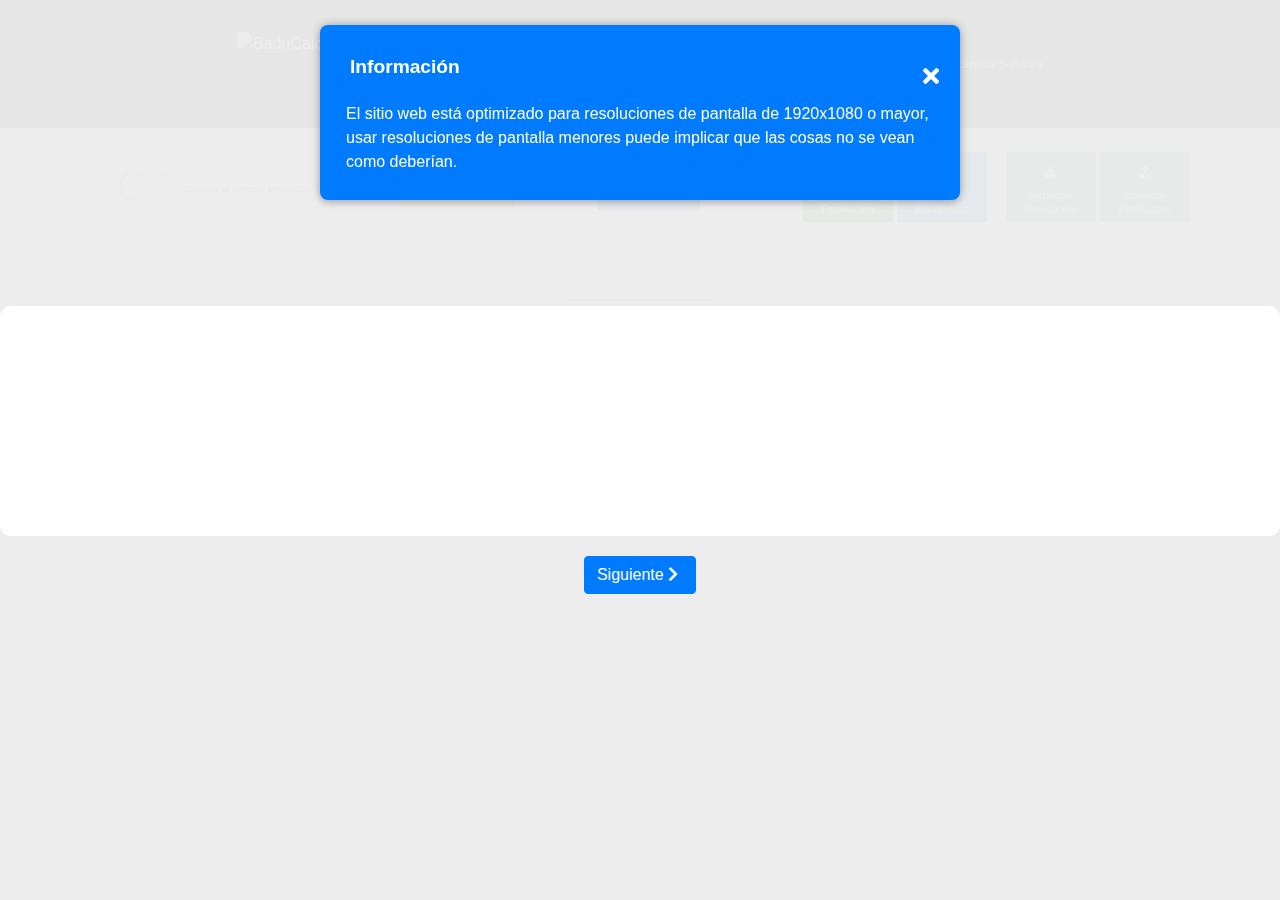
==== commit 048213d5: "v1.10" ====
--- a/index.html
+++ b/index.html
@@ -76,7 +76,7 @@
         <img src="https://raw.githubusercontent.com/maxii1996/BaduCalculator-Online/main/icon-192x192.png"
           alt="BaduCalculator Logo" height="64" align="left">
         <h1 class="text-white mb-0 ml-3">BaduCalculator <sup class="text-secondary">online</sup></h1>
-        <span id="version">Versión 1.10 NR | Developed by Undermax Software</span>
+        <span id="version">Versión 1.10 | Developed by Undermax Software</span>
 
         
 
